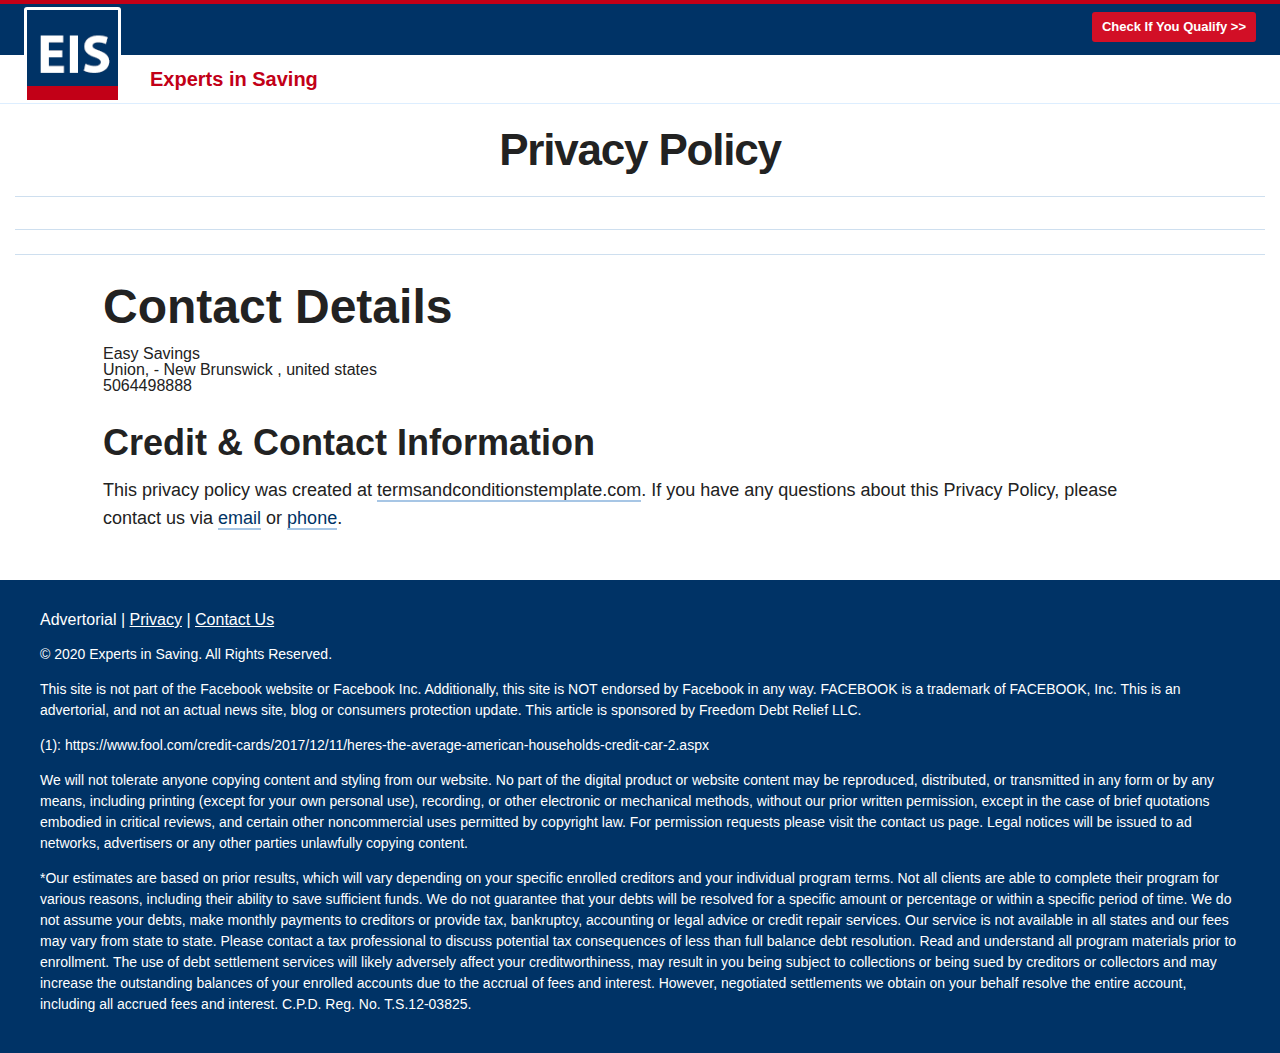
==== contact.html @ acf3a4fd "Add files via upload" ====
<!DOCTYPE html>
<html lang="en">
<head>
<meta http-equiv="X-UA-Compatible" content="IE=edge,chrome=1">
<meta charset="UTF-8">
<meta name="viewport" content="width=device-width, initial-scale=1" />
<title>
      Experts in Saving | Americans Could Qualify To Reduce Unaffordable Credit Card Debt - Check In 2 Minutes If You Qualify - Experts in Saving    </title>
<link rel="profile" href="https://gmpg.org/xfn/11" />
<link href="fox-styles.css" rel="stylesheet">
<script src="jquery-3.3.1.min.js"></script>
<!--[if lt IE 9]>
    <script src="html5.js" type="text/javascript"></script>
    <![endif]-->
<meta property="og:locale" content="en_US" />
<meta property="og:type" content="article" />
<meta property="og:title" content="Americans Could Qualify To Reduce Unaffordable Credit Card Debt - Check In 2 Minutes If You Qualify - Experts in Saving" />
<meta property="og:description" content="How would you feel if you could pay off your credit cards debts and loans? Would you be relieved? Delighted? Ecstatic? Actually, the usual reaction is one of disbelief. New insolvency help means you could reduce unaffordable debt and lower monthly payments, paying debt off in as little as 24 to 48 months.  The average US family owes &hellip;" />
<meta property="og:site_name" content="Experts in Saving" />
<meta property="article:section" content="Uncategorized" />
<meta property="article:published_time" content="2019-12-02T19:55:21+00:00" />
<meta property="article:modified_time" content="2020-02-03T18:45:42+00:00" />
<meta property="og:updated_time" content="2020-02-03T18:45:42+00:00" />
<meta property="og:image" />
<meta property="og:image:secure_url" />
<meta property="og:image:width" content="1500" />
<meta property="og:image:height" content="1000" />
<meta name="twitter:card" content="summary" />
<meta name="twitter:description" content="How would you feel if you could pay off your credit cards debts and loans? Would you be relieved? Delighted? Ecstatic? Actually, the usual reaction is one of disbelief. New insolvency help means you could reduce unaffordable debt and lower monthly payments, paying debt off in as little as 24 to 48 months.  The average US family owes [&hellip;]" />
<meta name="twitter:title" content="Americans Could Qualify To Reduce Unaffordable Credit Card Debt - Check In 2 Minutes If You Qualify - Experts in Saving" />

<style type="text/css">
img.wp-smiley,
img.emoji {
	display: inline !important;
	border: none !important;
	box-shadow: none !important;
	height: 1em !important;
	width: 1em !important;
	margin: 0 .07em !important;
	vertical-align: -0.1em !important;
	background: none !important;
	padding: 0 !important;
}
</style>
<link rel='stylesheet' id='contact-form-7-css' href="styles.css-ver=5.0.1.css" type='text/css' media='all' />
<link rel='stylesheet' id='mbpro-font-awesome-css' href="font-awesome.min.css-ver=4.8.2.css" type='text/css' media='all' />
<script type='text/javascript' src="jquery.js-ver=1.12.4.js"></script>
<script type='text/javascript' src="jquery-migrate.min.js-ver=1.4.1.js"></script>
<script type='text/javascript' src="front.js-ver=1.js"></script>
</head>
<body class="fn article-single">
<div id="wrapper" class="wrapper">

<header class="site-header nav-closed">
<div class="branding">
<a class="logo eislogo">Experts in Saving</a>
<div class="current-time">
</div>
</div>
<div class="nav-row nav-row-upper">
<div class="inner">
<div class="primary-nav tablet-desktop">
<nav id="main-nav">
</nav>
</div>
<div class="meta">
<div class="button watch">
<a href="https://www.gpalstrk.com/2M731JR/2TTBPJ7">Check If You Qualify >></a>
</div>
<div class="menu mobile">
<a href="#" class="js-menu-toggle">☰</a>
</div>
</div>
</div>
</div>
<div class="nav-row nav-row-lower tablet-desktop">
<div class="inner">
<div class="secondary-nav">
<nav class="hot-topics menu-subnav" id="menu-subnav">
<span class="subnav-title">Experts in Saving</span>
</nav>
</div>
</div>
</div>
<div class="expandable-nav">
<div class="section-nav">
<div class="inner">
<nav>
<h6 class="nav-title">
<a href="https://www.gpalstrk.com/2M731JR/2TTBPJ7/">Information</a>
</h6>
</nav>
<nav>
<h6 class="nav-title">
<a href="https://www.gpalstrk.com/2M731JR/2TTBPJ7/">Requirements</a>
</h6>
</nav>
<nav class="mobile">
<h6 class="nav-title">
<a href="https://www.gpalstrk.com/2M731JR/2TTBPJ7/">Advertorial Disclaimer</a>
</h6>
</nav>
</div>
</div>
</div>
</header>


<div class="page">
<div class="page-content">
<div class="row full">
<main class="main-content">
<article class="article-wrap has-video">
<header class="article-header">
<div class="article-meta article-meta-upper">
</div>
<h1 class="headline head1" style="font-size:44px; line-height: inherit;">Privacy Policy</h1>
<div class="article-wrapper">
<div class="article-meta article-meta-lower">
<div class="article-social">
</div>
</div>
</div>
</header>
<div class="article-content-wrap sticky-columns">
<div class="article-content">
<div class="article-body">
<div class="featured featured-video video-ct">
<div class="contain">
<div class="video-container"> </div>
<div class="info">
<div class="caption">
</div>
</div>
</div>
</div>
<div class="mainarticlecontent">
			<h1>Contact Details</h1>
			
			<address>
			  Easy Savings<br/>Union, - New Brunswick , united states<br/>5064498888			</address>

		
			  <h2></h2>			  
			  	<p></p>			
			
			<h2>Credit & Contact Information</h2>
							<p>This privacy policy was created at <a style="color:inherit;text-decoration:none;" href="https://termsandconditionstemplate.com/privacy-policy-generator/" title="Privacy policy template generator" target="_blank">termsandconditionstemplate.com</a>. If you have any questions about this Privacy Policy, please contact us via <a href="mailto:powerhouse@vaultmedia.com">email</a> or <a href="tel:5064498888">phone</a>.</p>
					
	
</div>
</div>
</div>
</div>
</article>
</main>
</div>
</div>
</div>

</div>
<script data-cfasync="false" src="email-decode.min.js"></script><script>
    //mobile menu toggle
    $(".site-header .menu a").click(function(e){
        e.preventDefault();
        $(".expandable-nav").toggleClass("expand");
    })
</script>
</div>
<div class="clearfix top-bar footer">
<div class="container">
<div class="row">
<div class="col-lg-12">
<div class="row">
<div class="col-md-12 text-left">
<div class="footerlinks"> Advertorial | <a href="/privacy.html">Privacy</a> | <a href="/contact.html">Contact Us</a></div><br>
<p>© 2020 Experts in Saving. All Rights Reserved.</p>
<p>This site is not part of the Facebook website or Facebook Inc. Additionally, this site is NOT endorsed by Facebook in any way. FACEBOOK is a trademark of FACEBOOK, Inc. This is an advertorial, and not an actual news site, blog or consumers protection update. This article is sponsored by Freedom Debt Relief LLC.</p>
<p>(1): https://www.fool.com/credit-cards/2017/12/11/heres-the-average-american-households-credit-car-2.aspx</p>
<p>We will not tolerate anyone copying content and styling from our website. No part of the digital product or website content may be reproduced, distributed, or transmitted in any form or by any means, including printing (except for your own personal use), recording, or other electronic or mechanical methods, without our prior written permission, except in the case of brief quotations embodied in critical reviews, and certain other noncommercial uses permitted by copyright law. For permission requests please visit the contact us page. Legal notices will be issued to ad networks, advertisers or any other parties unlawfully copying content.</p>
<p>*Our estimates are based on prior results, which will vary depending on your specific enrolled creditors and your individual program terms. Not all clients are able to complete their program for various reasons, including their ability to save sufficient funds. We do not guarantee that your debts will be resolved for a specific amount or percentage or within a specific period of time. We do not assume your debts, make monthly payments to creditors or provide tax, bankruptcy, accounting or legal advice or credit repair services. Our service is not available in all states and our fees may vary from state to state. Please contact a tax professional to discuss potential tax consequences of less than full balance debt resolution. Read and understand all program materials prior to enrollment. The use of debt settlement services will likely adversely affect your creditworthiness, may result in you being subject to collections or being sued by creditors or collectors and may increase the outstanding balances of your enrolled accounts due to the accrual of fees and interest. However, negotiated settlements we obtain on your behalf resolve the entire account, including all accrued fees and interest. C.P.D. Reg. No. T.S.12-03825.</p>
</div>
</div>
</div>
</div>
</div>
</div>
</body>
</html>
---- fox-styles.css ----
.footer-2x-sprite,.footer-sprite,.icons-2x-sprite,.icons-sprite,.network-sprite{background-repeat:no-repeat}*,.collection-timeline li:before{-moz-box-sizing:border-box;-webkit-box-sizing:border-box}.hover-card:hover,.hover-card:focus{background:#036;color:#fff!important}.desktopgender{display:block}.mobilegender{display:none!important}@media screen and (max-width:767px){.desktopgender{display:none!important}.mobilegender{display:flex!important}.column.is-half-mobile{-webkit-box-flex:0;-webkit-flex:none;-moz-box-flex:0;-ms-flex:none;flex:none;width:50%!important}}.is-size-4{font-size:1.5rem!important;font-weight:700;text-align:center}.hover-card img{margin-bottom:20px}.columns.is-mobile{display:-webkit-box;display:-webkit-flex;display:-moz-box;display:-ms-flexbox;display:flex}.columns.is-multiline{-webkit-flex-wrap:wrap;-ms-flex-wrap:wrap;flex-wrap:wrap}.column{display:block;-webkit-flex-basis:0;-ms-flex-preferred-size:0;flex-basis:0;-webkit-box-flex:1;-webkit-flex-grow:1;-moz-box-flex:1;-ms-flex-positive:1;flex-grow:1;-webkit-flex-shrink:1;-ms-flex-negative:1;flex-shrink:1;padding:.75rem}.column.is-one-fifth,.column.is-one-fifth-tablet{-webkit-box-flex:0;-webkit-flex:none;-moz-box-flex:0;-ms-flex:none;flex:none;width:20%}.hover-card{display:block;padding:24px 12px;border:3px solid #036;-webkit-border-radius:6px;-moz-border-radius:6px;border-radius:6px;cursor:pointer;color:#174460}.dob:hover{background:#f9f9f9;color:#174460!important}.dob{background:#036;color:#fff!important;float:left;margin:2px;padding:15px 0;text-align:center;width:calc(12.5% - 4px)}.ad-container,.ad-container .ad .gpt,.advert-txt,.row.advert{text-align:center}.auth0-overlay a,a{text-decoration:none}.alert h2,.alert-banner .alert-type,.alert>div>span,.article .eyebrow,.eyebrow,.pill{text-transform:uppercase}.icons-sprite{background-image:url(iconsddee.png)/*tpa=https://www.expertsinsaving.com/wp-content/themes/nakedwp/foximg/iconsddee.png*/}.icons-2x-sprite{background-image:url(icons-2x.png)/*tpa=https://www.expertsinsaving.com/wp-content/themes/nakedwp/foximg/icons-2x.png*/}.network-sprite{background-image:url(network.png)/*tpa=https://www.expertsinsaving.com/wp-content/themes/nakedwp/foximg/network.png*/}.footer-sprite{background-image:url(footer.png)/*tpa=https://www.expertsinsaving.com/wp-content/themes/nakedwp/foximg/footer.png*/}.footer-2x-sprite{background-image:url(footer-2x.png)/*tpa=https://www.expertsinsaving.com/wp-content/themes/nakedwp/foximg/footer-2x.png*/}a,abbr,acronym,address,applet,article,aside,audio,b,big,blockquote,body,canvas,caption,center,cite,code,dd,del,details,dfn,div,dl,dt,em,embed,fieldset,figcaption,figure,footer,form,h1,h2,h3,h4,h5,h6,header,hgroup,html,i,iframe,img,ins,kbd,label,legend,li,mark,menu,nav,object,ol,output,p,pre,q,ruby,s,samp,section,small,span,strike,strong,sub,summary,sup,table,tbody,td,tfoot,th,thead,time,tr,tt,u,ul,var,video{margin:0;padding:0;border:0;font:inherit;vertical-align:baseline}.auth0-overlay em,.auth0-overlay i,em,i{font-style:italic}article,aside,details,figcaption,figure,footer,header,hgroup,main,menu,nav,section{display:block}body{line-height:1;min-width:320px;color:#666;font-family:Roboto,helvetica neue,Helvetica,Arial,sans-serif;overflow-x:hidden}ol,ul{list-style:none}blockquote,q{quotes:none}blockquote:after,blockquote:before,q:after,q:before{content:"";content:none}*{box-sizing:border-box}html #wrapper .hide{display:none}.m a,html #wrapper .show,picture a{display:block}html #wrapper .screen-reader-hide{position:absolute;left:-99999px;top:auto;width:1px;height:1px;overflow:hidden}.m,.m a,picture,picture a,section{position:relative}.hidden{visibility:hidden}h1,h2,h3,h4,h5,h6{color:#222;font-family:inherit;font-weight:700;line-height:normal}b,strong{font-weight:600}.m img,picture img{display:block;max-width:100%}.row:after,section:after{content:"";display:table;clear:both}body .sticky,body .sticky-bottom,body .sticky-top{position:fixed;position:sticky;width:inherit}body .sticky-top{top:0}body .sticky-bottom{bottom:0}body .limit{position:absolute;bottom:0;width:inherit}h1{font-size:30px}h2{font-size:24px}h3{font-size:18px}h4{font-size:16px}h5{font-size:14px}h6{font-size:12px}a{color:#036;-moz-transition:background,.25s,ease-in-out;-o-transition:background,.25s,ease-in-out;-webkit-transition:background,.25s,ease-in-out;transition:background,.25s,ease-in-out}a:hover{color:#5787b8}p{font-size:14px;line-height:21px;margin-bottom:14px}::selection{color:#fff;background:rgba(0,51,102,.99)}img::selection{background:#036}::-moz-selection{color:#fff;background:rgba(0,51,102,.99)}img::-moz-selection{background:#036}.pre-content .ad-container{margin-bottom:0}.pre-content .ad-container.collapse{height:0}.page-content,.post-content,.pre-content{width:100%}.row{clear:both;position:relative}.row.advert{background:#e6e6e6;padding:12px 0}.interactive-ct .overlay,.overlay,.site-header .branding a,.slideshow-ct .overlay,.video-ct .overlay{background-repeat:no-repeat}.sidebar{padding:12px 11px 0}.sidebar-primary-alt,.sidebar-seconday-alt{clear:both;display:block}.ad-container .ad img{display:block;margin:0 auto}.ad-container.yieldmo{margin:0 11px 22px;width:auto}.advert-txt{display:block;color:#999;font-family:Helvetica,Arial,sans-serif;font-size:11px;font-weight:300;line-height:normal;margin-top:8px}.ad-h-0,.ad-h-0 .ad{margin:0;padding:0}.ad-h-30,.ad-h-30 .ad,.ad-h-31,.ad-h-31 .ad{min-height:31px}.ad-h-66,.ad-h-66 .ad{min-height:66px}.ad-h-90,.ad-h-90 .ad{min-height:90px}.ad-h-250,.ad-h-250 .ad{min-height:250px}.ad-h-600,.ad-h-600 .ad{min-height:600px}.overlay{-moz-transition:opacity .2s ease-in-out;-o-transition:opacity .2s ease-in-out;-webkit-transition:opacity .2s ease-in-out;transition:opacity .2s ease-in-out;-moz-box-shadow:0 0 4px 5px rgba(0,0,0,.3);-webkit-box-shadow:0 0 4px 5px rgba(0,0,0,.3);box-shadow:0 0 4px 5px rgba(0,0,0,.3);filter:alpha(Opacity=80);opacity:.8;-moz-border-radius:50%;-webkit-border-radius:50%;border-radius:50%;color:rgba(0,0,0,.2);display:block;background-size:100%;position:absolute;left:auto;right:10px;bottom:10px;overflow:hidden;text-indent:-9999em}a:hover .overlay{filter:alpha(enabled=false);opacity:1}.video-ct .overlay{background-image:url(video.svg)/*tpa=https://www.expertsinsaving.com/wp-content/themes/nakedwp/foximg/video.svg*/}.list-article-ct .overlay,.listpage-ct .overlay{background-image:url(list.svg)/*tpa=https://www.expertsinsaving.com/wp-content/themes/nakedwp/foximg/list.svg*/;background-repeat:no-repeat}.interactive-ct .overlay{background-image:url(interactive.svg)/*tpa=https://www.expertsinsaving.com/wp-content/themes/nakedwp/foximg/interactive.svg*/}.slideshow-ct .overlay{background-image:url(slideshow.svg)/*tpa=https://www.expertsinsaving.com/wp-content/themes/nakedwp/foximg/slideshow.svg*/}.section-nav{padding-bottom:24px}.section-nav nav{margin-bottom:24px;vertical-align:top;padding:0 16px}.section-nav .nav-title{font-size:18px;margin-bottom:8px}.section-nav .nav-item{font-size:14px;line-height:18px;margin-bottom:6px}.site-header{border-top:2px solid #c20017;background-color:#036;min-height:50px;position:relative}.is-doomsday .site-header{background-color:#001224}.site-header .click-region{display:none}.site-header.nav-open .click-region{display:block;height:100%;width:100%;background:red;position:fixed;top:48px;z-index:499}.site-header.nav-open .expandable-nav,.site-header .expandable-nav.expand{display:block}.site-header a{color:#edf6ff}.site-header .branding{float:left}.site-header .branding a.logo.tdslogo{background-image:url(tds-mobile.png)/*tpa=https://www.expertsinsaving.com/wp-content/themes/nakedwp/foximg/tds-mobile.png*/}.site-header .branding a.logo.ssclogo{background-image:url(ssc-mobile.png)/*tpa=https://www.expertsinsaving.com/wp-content/themes/nakedwp/foximg/ssc-mobile.png*/}.site-header .branding a.logo.tfhlogo{background-image:url(tfs-mobile.png)/*tpa=https://www.expertsinsaving.com/wp-content/themes/nakedwp/foximg/tfs-mobile.png*/}.site-header .branding a.logo.eislogo{background-image:url(eis-mobile.png)/*tpa=https://www.expertsinsaving.com/wp-content/themes/nakedwp/foximg/eis-mobile.png*/}.site-header .branding a.logo.tselogo{background-image:url(tse-mobile.png)/*tpa=https://www.expertsinsaving.com/wp-content/themes/nakedwp/foximg/tse-mobile.png*/}.site-header .branding a{background-image:url(tms-mobile.png)/*tpa=https://www.expertsinsaving.com/wp-content/themes/nakedwp/foximg/tms-mobile.png*/;background-position:0 0;background-size:100%;display:block;text-indent:-9999px;margin-left:12px;margin-top:12px;height:24px;width:140px}.site-footer .footer-lower .branding a,.site-header .header-lower .branding a{filter:alpha(Opacity=15);opacity:.15;background-image:url(fox-news-logo-square.svg)/*tpa=https://www.expertsinsaving.com/wp-content/themes/nakedwp/foximg/fox-news-logo-square.svg*/;background-position:0 0;background-repeat:no-repeat;background-size:100% 100%;text-indent:-9999px}.site-header .branding .current-time,.site-header .meta .weather{display:none}.site-header .meta{float:right;padding-right:48px}.site-header .network-access{float:left}.site-header .user-profile{float:left;display:block;margin-top:8px;margin-right:8px}.site-header .user-profile .avatar{display:block;width:30px}.site-header .user-profile .avatar img{-moz-border-radius:3px;-webkit-border-radius:3px;border-radius:3px;max-width:100%}.site-header .button{display:block;float:left;margin-top:12px}.site-header .button a{font-size:11px;padding:6px}.site-header .button a:hover{color:#fff}.site-header .button.user-login{display:none}.site-header .button.user-login a{background-color:#1b4e81}.site-header .button.user-login a:hover{background-color:#5787b8}.site-header .button.user-login a:active{background-color:#00274e}.site-header .button.watch a{background-color:#d20f26}.site-header .button.watch a:hover{background-color:#db4052}.site-header .button.watch a:active{background-color:#c20017}.site-header .menu{position:absolute;right:0;top:0;text-align:center;line-height:48px}.site-header .menu a{display:block;font-size:20px;height:48px;width:48px}.site-header .menu a.menu-open:before{display:block;content:"\00D7";color:#036;font-size:16px;position:relative;z-index:5}.article .meta:after,.article:after,.pill.duration .pill-link:before,.site-footer .footer-lower .legal li:after,.site-header .header-lower .legal li:after,.site-header .menu a.menu-open:after{content:""}.site-header .menu a.menu-open:after{-moz-border-radius:50%;-webkit-border-radius:50%;border-radius:50%;display:block;background-color:#fff;position:absolute;top:16px;left:16px;width:16px;height:16px;z-index:4}.site-header .search{border-bottom:1px solid #174676;padding:16px}.site-header .search-wrap{position:relative}.site-header .search-wrap input{-moz-appearance:none;-webkit-appearance:none;-moz-border-radius:3px;-webkit-border-radius:3px;border-radius:3px;border:0;padding:0;margin:0;font-family:Roboto,helvetica neue,Helvetica,Arial,sans-serif;font-size:16px;line-height:100%;height:40px}.site-header .search-wrap input[type=text]{color:#5787b8;padding:0 12px;width:calc(100% - 79px)}.site-header .search-wrap input[type=submit]{color:#fff;background-color:#c20017;font-weight:600;padding:0 16px;position:absolute;right:0;top:0;width:82px}.site-header .search-wrap input::placeholder{color:#5787b8}.site-header .search-wrap input:focus::placeholder{color:transparent}.site-header .weather{border-bottom:1px solid #174676;padding:16px 16px 12px;text-align:right;overflow:hidden}.button a,.embed-media.facebook,.message,.site-header .header-lower .social-icons ul{text-align:center}.site-header .weather a{display:block}.site-header .weather .info{display:inline-block;font-size:12px;vertical-align:top;margin-bottom:6px}.site-header .weather .location{color:#5787b8;font-weight:600;margin-bottom:6px}.site-header .weather .condition{color:#edf6ff;line-height:14px}.site-header .weather .temp{display:inline-block;font-size:36px;font-weight:600;letter-spacing:-1px;margin-left:16px;vertical-align:top}.site-header .section-nav{padding-top:24px}@media screen and (min-width:320px) and (max-width:767px){.branding.hidedesktop{display:block!important}.article-header .headline{font-size:30px!important;line-height:36px;font-weight:900;letter-spacing:-1.2px;padding:0 16px;margin-bottom:6px}.clearfix.top-bar.footer{padding-left:25px!important;padding-right:25px!important}.site-header .section-nav{-webkit-column-count:2;-moz-column-count:2;column-count:2}}.is-doomsday .site-header .section-nav{border-color:#17283a}.site-header .section-nav nav{padding:0 24px;-webkit-column-break-inside:avoid;page-break-inside:avoid;break-inside:avoid}.site-header .section-nav .nav-title{color:#edf6ff}.site-header .expandable-nav{display:none;border-top:1px solid #174676;background-color:#036;position:absolute;top:100%;left:0;width:100%;z-index:500}.is-doomsday .site-header .expandable-nav{background-color:#001224;border-color:#17283a}.site-header .header-lower{clear:both;border-top:1px solid #174676;padding-top:24px;padding-bottom:24px;margin:0 16px;overflow:hidden}.site-header .header-lower .branding{float:left;margin-right:16px}.site-header .header-lower .branding a{background-color:transparent;height:49px;width:52px;display:block;margin:0}.site-header .header-lower .legal{color:#5787b8;float:right;width:calc(100% - 68px)}.site-footer .nav-title,.site-footer a,.site-header .header-lower .legal a{color:#edf6ff}.site-header .header-lower .legal p{font-size:12px;margin-bottom:0}.site-header .header-lower .legal ul{margin-bottom:10px}.site-header .header-lower .legal li{display:inline-block;font-size:12px;line-height:18px;margin-right:5px;padding-right:6px;position:relative}.site-header .header-lower .legal li:after{background-color:#5787b8;position:absolute;top:3px;right:-1px;height:12px;width:1px}.site-header .header-lower .legal li:last-of-type{margin-right:0;padding-right:0}.site-header .header-lower .legal li:last-of-type:after{display:none}.site-header .header-lower .social-icons{margin-bottom:24px}.site-header .header-lower .social-icons li{float:none;display:inline-block;margin:0 3px}.site-header .header-lower .social-icons a{background-color:#001d3a}.site-footer{background-color:#036;padding:32px 0 24px;margin-top:20px}.site-footer .inner{padding:0;width:100%}.site-footer .section-nav nav{display:inline-block;width:calc(50% - 32px)}.site-footer .footer-lower{border-top:1px solid #174676;padding-top:24px;margin:0 16px;overflow:hidden}.site-footer .footer-lower .branding{float:left;margin-right:16px}.site-footer .footer-lower .branding a{height:49px;width:52px;display:block}.site-footer .footer-lower .legal{color:#5787b8;float:right;width:calc(100% - 68px)}.site-footer .footer-lower .legal p{font-size:12px;margin-bottom:0}.site-footer .footer-lower .legal ul{margin-bottom:10px}.site-footer .footer-lower .legal li{display:inline-block;font-size:12px;line-height:18px;margin-right:5px;padding-right:6px;position:relative}.pill,.pill.duration,.source{line-height:10px}.site-footer .footer-lower .legal li:after{background-color:#5787b8;position:absolute;top:3px;right:-1px;height:12px;width:1px}.site-footer .footer-lower .legal li:last-of-type{margin-right:0;padding-right:0}.site-footer .footer-lower .legal li:last-of-type:after{display:none}.site-footer .footer-lower .legal a{color:#edf6ff}.site-footer .social-icons{margin-bottom:32px}.site-footer .social-icons a{background-color:#001d3a}.vendor-outbrain{margin:0 16px 22px}.vendor-outbrain img{max-width:100%}.pill{display:inline-block;background-color:#c20017;color:#fff;margin-right:4px;font-size:10px;font-weight:900;padding:4px}.pill .pill-link{display:block;color:#fff;padding:3px 3px 2px;position:relative;border:1px solid #c20017}.pill.duration,.pill.live-now{padding:0}.pill.duration{font-size:11px;font-weight:700}.pill.duration .pill-link:before{display:inline-block;width:0;height:0;border-top:4px solid transparent;border-bottom:4px solid transparent;border-left:8px solid #fff;margin-right:4px}.pill-inverted{background-color:transparent;color:#c20017}.pill-inverted .pill-link{color:#c20017}.pill-inverted.duration .pill-link:before{border-left-color:#c20017}.pill.is-developing,.pill.is-livenow{color:#000;background:#ffb400}.source{color:#999;padding:2px 4px;font-size:10px}.button a,.button a:hover{color:#fff}.button a{-moz-border-radius:3px;-webkit-border-radius:3px;border-radius:3px;background-color:#1b4e81;display:block;padding:16px;font-size:14px;font-weight:600}.button.brand-primary,.button.brand-secondary,.button.brand-tertiary,.button.disabled{color:#999;background-color:#ededed}.page-arrows{color:#5787b8;float:right;font-size:11px;line-height:32px}.page-arrows .count{float:left;margin-right:20px}.page-arrows ul{float:right}.page-arrows ul li{float:left}.page-arrows .next,.page-arrows .prev{background-color:#d3e2f1;display:inline-block;height:32px;width:32px}.page-arrows .next .arrow:before,.page-arrows .prev .arrow:before{top:6px}.page-arrows .next .arrow:after,.page-arrows .prev .arrow:after{bottom:6px}.page-arrows .prev{-moz-border-radius-topleft:4px;-webkit-border-top-left-radius:4px;border-top-left-radius:4px;-moz-border-radius-bottomleft:4px;-webkit-border-bottom-left-radius:4px;border-bottom-left-radius:4px;margin-right:1px}.page-arrows .prev .arrow:after,.page-arrows .prev .arrow:before{-moz-box-shadow:1px 0 0 0 rgba(0,51,102,.4);-webkit-box-shadow:1px 0 0 0 rgba(0,51,102,.4);box-shadow:1px 0 0 0 rgba(0,51,102,.4);left:12px}.page-arrows .next{-moz-border-radius-topright:4px;-webkit-border-top-right-radius:4px;border-top-right-radius:4px;-moz-border-radius-bottomright:4px;-webkit-border-bottom-right-radius:4px;border-bottom-right-radius:4px}.page-arrows .next .arrow:after,.page-arrows .next .arrow:before{-moz-box-shadow:-1px 0 0 0 rgba(0,51,102,.4);-webkit-box-shadow:-1px 0 0 0 rgba(0,51,102,.4);box-shadow:-1px 0 0 0 rgba(0,51,102,.4);right:12px}.page-arrows .arrow{-moz-transform:translate3d(0,0,0);-ms-transform:translate3d(0,0,0);-webkit-transform:translate3d(0,0,0);transform:translate3d(0,0,0);display:block;position:relative;text-indent:-9999em}.page-arrows .arrow:after,.page-arrows .arrow:before{-moz-border-radius:2px;-webkit-border-radius:2px;border-radius:2px;content:"";background:#fff;display:block;position:absolute;right:0;height:12px;width:3px}.page-arrows .prev .arrow:before{-moz-transform:rotate(45deg) translate3d(0,0,0);-ms-transform:rotate(45deg) translate3d(0,0,0);-webkit-transform:rotate(45deg) translate3d(0,0,0);transform:rotate(45deg) translate3d(0,0,0)}.page-arrows .prev .arrow:after{-moz-transform:rotate(135deg) translate3d(0,0,0);-ms-transform:rotate(135deg) translate3d(0,0,0);-webkit-transform:rotate(135deg) translate3d(0,0,0);transform:rotate(135deg) translate3d(0,0,0)}.page-arrows .next .arrow:before{-moz-transform:rotate(-45deg) translate3d(0,0,0);-ms-transform:rotate(-45deg) translate3d(0,0,0);-webkit-transform:rotate(-45deg) translate3d(0,0,0);transform:rotate(-45deg) translate3d(0,0,0)}.page-arrows .next .arrow:after{-moz-transform:rotate(225deg) translate3d(0,0,0);-ms-transform:rotate(225deg) translate3d(0,0,0);-webkit-transform:rotate(225deg) translate3d(0,0,0);transform:rotate(225deg) translate3d(0,0,0)}.page-arrows .arrow:focus:after,.page-arrows .arrow:focus:before,.page-arrows .arrow:hover:after,.page-arrows .arrow:hover:before{background-color:#a7c6e5}.scroll-outer{overflow-x:scroll;-webkit-overflow-scrolling:touch}.article .info,.article-tags,.auth0-avatar .m,.collection-article-list .article-list .article .info,.featured.featured-image .slides .slide-container,.message .close a,.pull-quote,.scroll-lock,.social-icons a{overflow:hidden}.scroll-outer .scroll-inner{padding-right:22px;width:9999px}.eyebrow{display:inline-block;margin-right:6px}.eyebrow a{color:inherit}.eyebrow a:hover{color:#a7c6e5}.eyebrow.is-showpage a{color:#c20017}.eyebrow.is-showpage a:hover{color:#db4052}.article{position:relative}.article:after{display:table;clear:both}.article .duration,.article .m .pill{display:inline-block}.article .m{width:100%}.article .m .pill{position:absolute;top:0;left:0}.article .m .pill.duration{right:0;bottom:0;top:auto;left:auto;margin:0}.article .kicker{position:absolute;left:0;bottom:0}.article .kicker .kicker-text{-moz-box-shadow:8px 0 0 rgba(0,51,102,.8),-8px 0 0 rgba(0,51,102,.8);-webkit-box-shadow:8px 0 0 rgba(0,51,102,.8),-8px 0 0 rgba(0,51,102,.8);box-shadow:8px 0 0 rgba(0,51,102,.8),-8px 0 0 rgba(0,51,102,.8);color:#fff;background-color:rgba(0,51,102,.8);padding:4px 0;font-size:24px;font-weight:900;line-height:1.5;letter-spacing:-.25px;box-decoration-break:clone;-webkit-box-decoration-break:clone}.article .article-source{color:#999;font-size:12px}.article .duration a{display:block}.article .source{position:absolute;right:0;bottom:0;display:inline-block;color:#fff;background-color:#000}.article .meta:after{display:table;clear:both}.article .meta .pill{display:block;float:left;margin-right:6px}.article .meta .pill a{padding:4px 3px 3px;line-height:9px}.article .eyebrow,.article .time{display:inline-block;line-height:18px}.article .eyebrow{color:#5787b8;font-size:11px;font-weight:700;margin-right:6px}.article .eyebrow a{color:inherit}.article .eyebrow a:hover{color:#a7c6e5}.article .eyebrow.is-showpage a{color:#c20017}.article .eyebrow.is-showpage a:hover{color:#db4052}.article .time{color:#999;font-size:12px}.collection .content:after,.collection footer:after,.promo:after{content:"";display:table;clear:both}.article .title{font-size:18px;line-height:24px;margin-bottom:2px}.article .dek{color:#666;font-size:14px;line-height:21px}.article .dek a{color:inherit}.article .related li{border-left:1px solid #cedfef;font-size:13px;line-height:18px;padding:0 12px;position:relative}.article .related-item{margin-bottom:8px}.article.has-video .m{position:relative;padding-bottom:56.25%;height:0}.article.has-video .m iframe{position:absolute;top:0;left:0;width:100%;height:1px;min-height:100%}.article-list{clear:both}.article-list .article{border-bottom:1px solid #cddff0;padding:0 0 12px;margin:0 0 16px}.collection footer .button,.promo footer{margin-top:12px}.article-list .article:last-of-type{border-bottom:0;padding-bottom:0;margin-bottom:0}.collection,.promo{background-color:#fff;border:1px solid #cddff0}.article-list .article .m{float:left;margin-right:12px;width:132px;z-index:10}.message,.promo .m img{width:100%}.article-list .article .info{padding:0}.article-list .article .title{font-size:14px;line-height:18px}.article-list .article footer .meta{margin-bottom:0}.collection{padding:16px;margin-bottom:12px}.collection .heading{margin-bottom:8px}.collection .content p,.collection footer .meta{margin-bottom:0}.collection .heading .title{color:#222;font-size:18px;line-height:24px;font-weight:600}.collection.has-arrows .article:last-of-type{border-bottom:1px solid #cddff0;padding-bottom:12px;margin-bottom:12px}.promo{padding:16px;margin-bottom:12px}.promo .info{float:left}.promo .heading{margin-bottom:8px}.promo .title{color:#222;font-size:16px;font-weight:700}.promo .content p{margin-bottom:10px}.promo .more{clear:both;font-size:14px;line-height:21px;color:#036;background:#edf6ff}.social-icons .fb a:after,.social-icons .tw a:after{background-position:0 0;background-repeat:no-repeat}.message{-moz-border-radius:3px;-webkit-border-radius:3px;border-radius:3px;clear:both;border-width:1px;border-style:solid;position:relative;padding:6px 32px 6px 8px;font-size:12px;line-height:16px;min-height:30px}.message span{display:inline-block}.message .close{display:block;position:absolute;top:6px;right:10px}.message .close a{display:block;padding:4px;text-indent:-9999px;position:relative;height:14px;width:14px}.message .close a::after,.message .close a::before{-moz-border-radius:2px;-webkit-border-radius:2px;border-radius:2px;content:'';position:absolute;height:2px;width:100%;top:50%;left:0;margin-top:-1px}.collection-timeline .heading:after,.social-icons a:after,.social-icons ul:after{content:""}.message .close a::before{-moz-transform:rotate(45deg);-ms-transform:rotate(45deg);-webkit-transform:rotate(45deg);transform:rotate(45deg)}.message .close a::after{-moz-transform:rotate(-45deg);-ms-transform:rotate(-45deg);-webkit-transform:rotate(-45deg);transform:rotate(-45deg)}.message.success{color:#48980d;background-color:#f1fbe7;border-color:#60b911}.message.success .close a::after,.message.success .close a::before{background-color:#60b911}.message.error{color:#c20017;background-color:#ffdce0;border-color:#f26a7a}.message.error .close a::after,.message.error .close a::before{background-color:#f26a7a}.collection-article-list{border-left:0;border-right:0;margin:0}.collection-article-list .article-list .article .dek{display:none}.social-icons{clear:both}.social-icons ul{letter-spacing:-4px}.social-icons ul:after{display:table;clear:both}.social-icons li{float:left;display:block;margin:0 3px}.social-icons a{-moz-border-radius:50%;-webkit-border-radius:50%;border-radius:50%;-moz-transition:background .2s ease-in-out;-o-transition:background .2s ease-in-out;-webkit-transition:background .2s ease-in-out;transition:background .2s ease-in-out;display:block;background-color:#036;line-height:30px;position:relative;height:30px;width:30px;text-indent:100%;white-space:nowrap}.social-icons a:after{position:absolute;top:7px;left:7px}.social-icons .fb a:after{background-image:url(facebook.svg)/*tpa=https://www.expertsinsaving.com/wp-content/themes/nakedwp/foximg/facebook.svg*/;height:16px;width:7px;left:11px}.social-icons .tw a:after{background-image:url(twitter.svg)/*tpa=https://www.expertsinsaving.com/wp-content/themes/nakedwp/foximg/twitter.svg*/;height:13px;width:16px;top:9px}.social-icons .gp a:after,.social-icons .ig a:after,.social-icons .li a:after,.social-icons .pc a:after,.social-icons .sc a:after{background-position:0 0;background-repeat:no-repeat;height:16px}.social-icons .gp a:after{background-image:url(google-plus.svg)/*tpa=https://www.expertsinsaving.com/wp-content/themes/nakedwp/foximg/google-plus.svg*/;width:16px}.social-icons .ig a:after{background-image:url(instagram.svg)/*tpa=https://www.expertsinsaving.com/wp-content/themes/nakedwp/foximg/instagram.svg*/;width:16px}.social-icons .sc a:after{background-image:url(snapchat.svg)/*tpa=https://www.expertsinsaving.com/wp-content/themes/nakedwp/foximg/snapchat.svg*/;width:17px;left:7px}.social-icons .pc a:after{background-image:url(podcast.svg)/*tpa=https://www.expertsinsaving.com/wp-content/themes/nakedwp/foximg/podcast.svg*/;width:10px;left:10px}.social-icons .li a:after{background-image:url(linked-in.svg)/*tpa=https://www.expertsinsaving.com/wp-content/themes/nakedwp/foximg/linked-in.svg*/;width:15px}.social-icons .flipboard a:after,.social-icons .rss a:after{height:16px;width:16px;background-position:0 0;background-repeat:no-repeat}.social-icons .flipboard a:after{background-image:url(flipboard.svg)/*tpa=https://www.expertsinsaving.com/wp-content/themes/nakedwp/foximg/flipboard.svg*/}.social-icons .rss a:after{background-image:url(rss.svg)/*tpa=https://www.expertsinsaving.com/wp-content/themes/nakedwp/foximg/rss.svg*/}.social-icons .email a:after{background-image:url(email.svg)/*tpa=https://www.expertsinsaving.com/wp-content/themes/nakedwp/foximg/email.svg*/;background-position:0 0;background-repeat:no-repeat;height:10px;width:15px;top:10px}.social-icons .comments a:after,.social-icons .print a:after{height:16px;background-position:0 0;background-repeat:no-repeat}.social-icons .comments a:after{background-image:url(bubble.svg)/*tpa=https://www.expertsinsaving.com/wp-content/themes/nakedwp/foximg/bubble.svg*/;width:16px}.social-icons .print a:after{background-image:url(print.svg)/*tpa=https://www.expertsinsaving.com/wp-content/themes/nakedwp/foximg/print.svg*/;left:6px;width:18px}.social-icons .sms a:after{background-image:url(imessage.svg)/*tpa=https://www.expertsinsaving.com/wp-content/themes/nakedwp/foximg/imessage.svg*/;background-position:0 0;background-repeat:no-repeat;top:6px;left:6px;height:20px;width:20px}.social-icons .messenger a:after,.social-icons .read a:after{background-position:0 0;background-repeat:no-repeat;height:16px}.social-icons .messenger a:after{background-image:url(fb-messenger.svg)/*tpa=https://www.expertsinsaving.com/wp-content/themes/nakedwp/foximg/fb-messenger.svg*/;width:16px}.social-icons .read a:after{background-image:url(read-later.svg)/*tpa=https://www.expertsinsaving.com/wp-content/themes/nakedwp/foximg/read-later.svg*/;left:11px;width:10px}.collection-timeline .heading{margin-bottom:0}.collection-timeline .heading:after{display:table;clear:both}.collection-timeline .title{font-size:16px;line-height:22px;margin-bottom:0;float:left}.collection-timeline .arrow{display:none;position:relative;float:right;width:20px;height:20px}.collection-timeline .arrow:after,.collection-timeline .arrow:before{content:'';position:absolute;display:block;width:12px;height:3px;background:#afcae6;top:10px}.collection-multi .article .dek,.collection-timeline li:last-child:after{display:none}.collection-timeline .arrow:before{-moz-transform:rotate(45deg) translate3d(0,0,0);-ms-transform:rotate(45deg) translate3d(0,0,0);-webkit-transform:rotate(45deg) translate3d(0,0,0);transform:rotate(45deg) translate3d(0,0,0)}.collection-timeline .arrow:after{-moz-transform:rotate(135deg) translate3d(0,0,0);-ms-transform:rotate(135deg) translate3d(0,0,0);-webkit-transform:rotate(135deg) translate3d(0,0,0);transform:rotate(135deg) translate3d(0,0,0);right:1px}.collection-timeline .arrow.collapse:before,.featured.featured-image .ctrl .prev:after{-moz-transform:rotate(-45deg) translate3d(0,0,0);-ms-transform:rotate(-45deg) translate3d(0,0,0);-webkit-transform:rotate(-45deg) translate3d(0,0,0)}.collection-timeline .arrow.collapse:before{transform:rotate(-45deg) translate3d(0,0,0)}.collection-timeline .arrow.collapse:after{-moz-transform:rotate(-135deg) translate3d(0,0,0);-ms-transform:rotate(-135deg) translate3d(0,0,0);-webkit-transform:rotate(-135deg) translate3d(0,0,0);transform:rotate(-135deg) translate3d(0,0,0)}.collection-timeline .content{margin-top:12px}.collection-timeline ul{margin:0 0 0 27px}.collection-timeline li{color:#222;position:relative;padding-bottom:16px;font-size:14px;font-weight:700;line-height:22px;list-style-type:none}.article-body ul,.more-on-this .content ul,.summary .content ul{list-style-type:disc}.collection-timeline li:before{box-sizing:border-box;-moz-border-radius:50%;-webkit-border-radius:50%;border-radius:50%;content:'';position:absolute;background:#fff;border:1px solid #afcae6;width:11px;height:11px;top:4px;left:-27px}.collection-timeline li:after{content:'';position:absolute;border-right:1px solid #cddff0;height:calc(100% - 11px);top:15px;left:-22px}.collection-timeline li:last-child{padding-bottom:0}.collection-multi,.collection-multi .article{padding-bottom:12px;margin-bottom:12px}.collection-timeline li a{position:relative;top:-4px}.collection-timeline li p{position:relative;color:#999;font-size:12px;font-weight:400;text-transform:uppercase}.collection-multi .article{border-bottom:1px solid #cddff0}.collection-multi .article .eyebrow{font-size:11px}.collection-multi .article .title{font-size:13px;line-height:19px}.collection-multi.has-hero .article:first-of-type .m{float:none;margin-right:0;margin-bottom:6px;width:100%}.collection-multi.has-hero .article:first-of-type .m img{width:100%}.collection-multi.has-hero .article:first-of-type .m+.info{float:none;padding:0;width:100%}.collection-multi.has-hero .article:first-of-type .info{clear:both;float:none;padding:0;width:100%}.collection-multi.split article:nth-of-type(odd){padding:0 6px 0 0}.collection-multi.split article:nth-of-type(even){padding:0 0 0 6px}.collection-multi.split article:nth-of-type(n+3){margin-top:12px}.collection-multi.split .article{width:50%;float:left;border:0;margin:0}.collection-clips .article,.collection-must-read .article{border-bottom:1px solid #cddff0}.collection-multi.split .article .m{float:none;width:auto;margin:0 0 6px}.collection-clips .article-list .article .m+.info,.collection-multi .article-list .article .m+.info{width:calc(100% - 144px);float:right}.collection-clips,.collection-clips .article{margin-bottom:12px;padding-bottom:12px}.collection-clips .article .eyebrow{font-size:11px}.collection-clips .article .eyebrow.is-showpage{line-height:14px}.collection-clips .article .title{font-size:13px;line-height:18px;margin-bottom:0}.collection-must-read .article{padding-bottom:12px;margin-bottom:12px}.collection-must-read .article .info{padding:0}.collection-must-read .article .title{font-size:13px;line-height:18px}.item-show-top{background:#fff;clear:both;position:relative;margin-top:12px;overflow:hidden;min-height:75px}.item-show-top .m{position:absolute;top:0;left:0;width:100%}.item-show-top .m img{width:100%}.more-on-this,.summary{width:288px;clear:left;padding-bottom:4px;border-bottom:1px solid #ddd}.item-show-top .m.headshot{z-index:4}.item-show-top .m.logo{z-index:3}.item-show-top .m.bg{position:relative;z-index:2}.summary{margin:0 auto 24px}.summary .title{font-size:18px;line-height:20px;margin-bottom:11px}.summary .content li{margin:0 0 6px 16px;color:#222;font-size:12px;font-weight:300;line-height:18px}.summary .content li a{font-weight:700}.more-on-this{margin:0 auto 24px}.more-on-this .title{font-size:18px;line-height:20px;margin-bottom:11px}.more-on-this .content li{margin:0 0 15px 16px;font-size:12px;font-weight:300;line-height:18px;color:#a7c6e5}.more-on-this .content li a{font-weight:700}.embed-media{display:block;position:relative;margin-bottom:24px}.embed-media .video-container{position:relative;height:0;padding-bottom:56.25%}.video-container img{max-width:100%;height:auto}.embed-media .video-container iframe{position:absolute;top:0;left:0;width:100%;height:1px;min-height:100%}.embed-media.twitter .twitter-tweet{margin:0 auto}.embed-media.instagram{max-width:658px;margin:0 auto}.embed-media.fb-video .m,.embed-media.fn-video .m{position:static}.embed-media.fb-video .m img,.embed-media.fn-video .m img{width:100%}.embed-media.fb-video .overlay,.embed-media.fn-video .overlay{background-image:url(video.svg)/*tpa=https://www.expertsinsaving.com/wp-content/themes/nakedwp/foximg/video.svg*/;background-position:0 0;background-repeat:no-repeat;right:24px;bottom:24px;height:64px;width:64px}.sidebar .embed-media{margin-bottom:12px}.embed-media iframe.twitter-timeline{display:block!important;margin:0 auto 12px!important}.pull-quote{clear:both;margin-left:8px;margin-bottom:24px}.pull-quote .quote-text{color:#000;border-left:3px solid #1b4e81;font-size:24px;line-height:30px;font-weight:900;padding-left:12px;margin-bottom:12px}.pull-quote .quote-author{float:right;font-size:14px;color:#222}table{border-collapse:collapse;border-spacing:0;border:1px solid #ddd;border-bottom:0;margin-bottom:32px;width:100%}table thead{display:table-header-group}table thead tr{border-bottom:1px solid #ddd}table thead th{padding:10px 14px;text-align:left;font-size:12px;font-weight:600}table tbody tr:nth-of-type(even){background:#eee}table tbody td{position:relative;border-bottom:1px solid #ddd;padding:12px;font-size:14px}.related{margin:0 auto;width:300px}.related .m{margin-bottom:12px}.related .m .overlay{width:75px;height:75px}.related .caption .title{color:#036;font-size:14px;font-weight:700;line-height:21px;margin-bottom:8px}.related .caption p{color:#666;font-size:11px;line-height:16px;margin-bottom:6px}.featured{clear:both;width:100%;display:block;position:relative;margin-bottom:24px}.featured .m{margin-bottom:12px}.featured .m .overlay{width:75px;height:75px;right:20px;bottom:20px}.featured .info .caption{border-bottom:1px solid #cedfef}.featured .info .caption .title{font-size:14px;line-height:20px;margin-bottom:4px}.featured .info .caption p{color:#666;font-size:11px;line-height:16px;font-weight:300;margin-bottom:16px}.featured.featured-video .control{display:none}.featured.featured-video .info{margin-top:12px}.featured.featured-video .video-player{position:relative;height:0;padding-bottom:56.25%;margin:0}.featured.featured-video .video-player iframe{position:absolute;top:0;left:0;height:1px;min-height:100%;width:100%}.featured.featured-image .slides .m{display:block;margin:0 0 12px;user-select:none}.featured.featured-image .slides .slide-container{position:relative;list-style:none;margin-bottom:0}.featured.featured-image .slides .slide-container:after{content:"";display:table;clear:both}.featured.featured-image .slides .slide-container li.slide,.featured.featured-image .slides input{display:none}.featured.featured-image .slides input:checked+.slide{display:block}.featured.featured-image .ctrl{width:100%;height:45px;display:block;position:absolute;bottom:56%}.featured.featured-image .ctrl .next,.featured.featured-image .ctrl .prev{-moz-box-shadow:0 0 5px 2px;-webkit-box-shadow:0 0 5px 2px;box-shadow:0 0 5px 2px;-moz-transition:opacity .2s ease-in-out;-o-transition:opacity .2s ease-in-out;-webkit-transition:opacity .2s ease-in-out;transition:opacity .2s ease-in-out;filter:alpha(Opacity=90);opacity:.9;width:45px;height:45px;border-radius:5px;background:#fff;text-indent:-9999px;color:#d3d3d3;cursor:pointer}.featured.featured-image .ctrl .next:after,.featured.featured-image .ctrl .next:before,.featured.featured-image .ctrl .prev:after,.featured.featured-image .ctrl .prev:before{content:'';display:block;position:absolute;width:3px;height:20px;background:#d3d3d3}.featured.featured-image .ctrl .next:before,.featured.featured-image .ctrl .prev:before{top:6px}.featured.featured-image .ctrl .next:after,.featured.featured-image .ctrl .prev:after{bottom:6px}.featured.featured-image .ctrl .next:hover,.featured.featured-image .ctrl .prev:hover{filter:alpha(enabled=false);opacity:1}.featured.featured-image .ctrl .prev{position:absolute;left:-2px}.featured.featured-image .ctrl .prev:after,.featured.featured-image .ctrl .prev:before{left:20px}.featured.featured-image .ctrl .prev:before{-moz-transform:rotate(45deg) translate3d(0,0,0);-ms-transform:rotate(45deg) translate3d(0,0,0);-webkit-transform:rotate(45deg) translate3d(0,0,0);transform:rotate(45deg) translate3d(0,0,0)}.featured.featured-image .ctrl .prev:after{transform:rotate(-45deg) translate3d(0,0,0)}.featured.featured-image .ctrl .next{position:absolute;right:-2px}.featured.featured-image .ctrl .next:after,.featured.featured-image .ctrl .next:before{right:20px}.featured.featured-image .ctrl .next:before{-moz-transform:rotate(-45deg) translate3d(0,0,0);-ms-transform:rotate(-45deg) translate3d(0,0,0);-webkit-transform:rotate(-45deg) translate3d(0,0,0);transform:rotate(-45deg) translate3d(0,0,0)}.featured.featured-image .ctrl .next:after{-moz-transform:rotate(45deg) translate3d(0,0,0);-ms-transform:rotate(45deg) translate3d(0,0,0);-webkit-transform:rotate(45deg) translate3d(0,0,0);transform:rotate(45deg) translate3d(0,0,0)}.featured.featured-image .pager{font-size:11px;line-height:16px;font-weight:700;color:#222;margin-bottom:6px}.featured.featured-image .info .caption p{color:#222;font-size:12px;line-height:18px;font-weight:700}.collection-trending{counter-reset:trending-counter}.collection-trending header{margin-bottom:16px}.collection-trending li{margin-bottom:8px;counter-increment:trending-counter}.collection-trending li:after{content:"";display:table;clear:both}.collection-trending li .info{width:50%;float:right;padding-left:12px}.collection-trending li .info .title{font-size:14px;line-height:18px;margin-bottom:8px}.collection-trending li .m{width:50%;float:left;margin-bottom:12px}.collection-trending li .m a:before{content:counter(trending-counter);position:absolute;font-size:64px;color:#fff;z-index:2;text-shadow:3px 3px #000;bottom:0;left:10px;font-weight:900;letter-spacing:-22px}.collection-trending li .m img{width:100%}.collection-trending li:last-child{margin-bottom:0}.poll-component{display:block;background:#fff;border:1px solid #cddff0;margin:0 auto 12px;padding:16px;width:300px}.poll-component .poll-option{margin:0 0 12px}.poll-component .poll-option span{display:inline-block;width:236px}.poll-component .poll-item .hide{display:none}.poll-component .poll-item .poll-question{margin:0 0 16px}.poll-component .poll-item .poll-question h2{color:#000;font-size:16px}.poll-component .poll-item .poll-selections .poll-option input[type=radio]{-moz-appearance:none;-webkit-appearance:none;display:inline-block;margin:1px;vertical-align:top}.poll-component .poll-item .poll-selections .poll-option input[type=radio]:hover{cursor:pointer}.poll-component .poll-item .poll-selections .poll-option input[type=radio]:after{-moz-border-radius:15px;-webkit-border-radius:15px;border-radius:15px;display:inline-block;content:'';position:relative;top:-1px;left:-2px;visibility:visible;border:2px solid #cedfef;height:12px;width:12px}.poll-component .poll-item .poll-selections .poll-option label{margin:-2px 0 0 10px;font-size:14px;line-height:1.5}.poll-component .poll-item .poll-selections .poll-button input[type=submit]{-moz-border-radius:5px;-webkit-border-radius:5px;border-radius:5px;-moz-appearance:none;-webkit-appearance:none;display:inline-block;padding:10px;border:0;background:#1b4e81;color:#fff;font-size:14px;font-weight:700;cursor:pointer;width:100%}.poll-component .poll-item .poll-results .poll-option:last-child{margin:0}.poll-component .poll-item .poll-results .poll-option .bar{height:12px;margin-bottom:4px}.poll-component .poll-item .poll-results .poll-option .bar span{-moz-border-radius:20px;-webkit-border-radius:20px;border-radius:20px;display:block;background:#5787b8;transform:translate3d(0,0,0);-moz-transition:all .5s linear;-ms-transition:all .5s linear;-o-transition:all .5s linear;-webkit-transition:all .5s linear;transition:all .5s linear;height:8px;width:0}.poll-component .poll-item .poll-results .poll-option .name,.poll-component .poll-item .poll-results .poll-option .pct{display:inline-block;font-size:12px;vertical-align:top;line-height:1.3}.poll-component .poll-item .poll-results .poll-option .pct{color:#222;width:24px}.poll-component .poll-item .poll-results .poll-option .name{color:#666;width:236px}.full-span .caption p,.inline .caption p{color:#222;font-size:12px;line-height:18px;font-weight:700}.inline{width:auto;margin-bottom:12px}.inline .m img{width:100%}.inline .caption{padding-bottom:12px;margin-top:12px;border-bottom:1px solid #ddd}.inline .caption p{margin-bottom:0}.full-span{position:relative;width:100vw;margin-bottom:12px}.full-span .m img{width:100%}.full-span .caption{border-bottom:1px solid #ddd;padding-bottom:12px;margin-top:12px;text-align:center}.full-span .caption p,.pre-content .full-span{margin-bottom:0}.main-content{width:100%}body{background-color:#fff}.article-wrapper{padding:0 15px}.article-meta:after{content:"";display:table;clear:both}.article-meta .article-date:before,.article-meta .article-updated:before{top:-3px;content:"\00b7";font-size:20px;color:#a0a0a0;left:0}.article-meta .article-date{padding-left:12px;position:relative}.article-meta .article-date:before{position:absolute}.article-meta .article-updated{padding-left:12px;position:relative}.article-meta .article-updated:before{position:absolute}.article-header{color:#222;text-align:center;padding-top:24px;margin-bottom:24px}.article-header .article-meta{text-align:center;font-size:12px}.article-header .article-meta .article-date,.article-header .article-meta .article-updated,.article-header .article-meta .eyebrow{display:inline-block;margin-right:6px;margin-bottom:6px}.article-header .headline{font-size:30px;line-height:36px;font-weight:900;letter-spacing:-1.2px;padding:0 16px;margin-bottom:6px}.article-header .sub-headline{font-size:16px;line-height:21px;font-weight:300;padding:0 16px;margin-bottom:10px}.author-byline{color:#036!important}.author-byline,.eyebrow{font-weight:600}.eyebrow{color:#036;font-size:12px;line-height:16px}.author-byline{margin-bottom:8px}.author-byline>span{line-height:24px}.author-byline .author-headshot{display:inline-block;position:relative;margin-right:8px;width:32px;height:32px}.author-byline .author-headshot .m{float:left}.author-byline .author-headshot+span{position:relative;top:-10px}.author-byline .author-headshot img{-moz-border-radius:50%;-webkit-border-radius:50%;border-radius:50%;width:32px}.author-byline.opinion .author-headshot{-moz-box-sizing:content-box;-webkit-box-sizing:content-box;box-sizing:content-box;-moz-border-radius:50px;-webkit-border-radius:50px;border-radius:50px;border:2px solid #000;margin:0;z-index:2}.author-byline.opinion .author-headshot+span{top:-12px}.author-byline.opinion .author-headshot+span:before{padding-left:8px;margin-left:-11px}.author-byline.opinion .author-headshot img{background:#fff}.author-byline.opinion>span:before{content:'OPINION';color:#fff;font-weight:700;background:#000;border-radius:3px;padding:2px 6px;margin-right:3px;letter-spacing:.5px}.article-notice{border-top:1px solid #ddd;border-bottom:1px solid #ddd;padding:12px 16px;margin:0 0 16px;text-align:center}.article-notice .title{color:#222;font-size:12px;font-weight:600;margin-bottom:4px}.article-notice p{color:#666;font-size:12px;line-height:16px;margin-bottom:0}.article-notice .sponsor{margin-top:8px;margin-bottom:0}.article-social .social-icons a{background-color:#5787b8}.article-social .social-icons ul{text-align:center}.article-social .social-icons li{float:none;display:inline-block}.article-social .social-icons li.fb a{background-color:#3b5998}.article-social .social-icons li.tw a{background-color:#1da1f2}.article-social .social-icons li.flipboard a{background-color:#e12828}.article-social .social-icons li.sms a{background-color:#6cca13}.article-social .social-icons li.messenger a{background-color:#0083ff}.article-social .social-icons li.read a{background-color:#db4052}.article-body p a:hover,.article-body>ol li a:hover,.article-body>ul li a:hover,.author-bio a{background:#edf6ff}.article-content-wrap .article-meta{clear:both;margin-left:0;margin-right:0}.article-content{padding:0 15px}.article-body{color:#222}.article-body p a,.article-body>ol li a,.article-body>ul li a{color:#036;border-bottom:2px solid #a7c6e5}.article-body h1,.article-body h2,.article-body h3,.article-body h4,.article-body h5,.article-body h6{margin-bottom:12px}.article-body ol,.article-body p,.article-body ul{font-size:16px;line-height:22px;font-weight:400}.article-body p{margin-bottom:22px}.article-body>ol,.article-body>ul{margin-left:18px;margin-bottom:24px}.article-body>ol li,.article-body>ul li{margin-bottom:12px}.article-body ol{list-style-type:decimal}.article-footer .article-notice{margin-bottom:24px}.author-bio{clear:both;border-top:1px solid #cddff0;padding:16px 0 0;margin-bottom:16px}.author-bio p{color:#666;font-size:14px;line-height:21px;font-weight:300;margin-bottom:16px}.author-bio a{color:#036;border-bottom:2px solid #a7c6e5}.author-bio a:hover{background:initial}.article-tags{margin-bottom:16px}.article-tags .title{color:#222;font-size:14px;font-weight:700;margin-bottom:8px}.article-tags a{display:block;color:#fff;background-color:#5787b8;padding:0 8px}.article-tags li{display:block;float:left;margin:0 8px 8px 0;font-size:12px;line-height:20px;list-style-type:none}.auth0-overlay .hide,.auth0-overlay .show,body:after{display:none}.article-tags li:hover a{color:#fff;background-color:#036}.article-comments{margin:0 16px}@media screen and (min-width:320px){body:after{content:"mobile-min, 320px"}}@media screen and (min-width:480px){body:after{content:"mobile-sm-min, 480px"}}@media screen and (min-width:600px){body:after{content:"mobile-md-max, 600px"}}@media screen and (min-width:767px){body:after{content:"mobile-max, 767px"}}@media screen and (min-width:768px){body:after{content:"tablet-min, 768px"}}@media screen and (min-width:1023px){body:after{content:"tablet-max, 1023px"}}@media screen and (min-width:1024px){body:after{content:"desktop-min, 1024px"}}@media screen and (min-width:1280px){body:after{content:"desktop-sm-min, 1280px"}}@media screen and (min-width:1439px){body:after{content:"desktop-sm-max, 1439px"}}@media screen and (min-width:1440px){body:after{content:"desktop-md-min, 1440px"}}@media screen and (min-width:1919px){body:after{content:"desktop-md-max, 1919px"}}:root{--vp-name: desktop-lg;--vp-size: 1920px
}@media screen and (min-width:1920px){body:after{content:"desktop-lg, 1920px"}}.page-auth0 .message{-moz-border-radius:3px;-webkit-border-radius:3px;border-radius:3px;display:none;border-width:1px;border-style:solid;text-align:center;padding:10px 16px;margin-bottom:12px}.page-auth0 .message-success{color:#48980d;background-color:#e4f8d0;border-color:#aee973}.page-auth0 .message-error,.page-auth0 .message.field-error-message{color:#c20017;background-color:#ffdce0;border-color:#f26a7a}.page-auth0 .message.field-error-message{margin-top:12px}.auth0-overlay{background:rgba(255,255,255,.75);position:fixed;top:0;left:0;height:100%;width:100%;overflow-y:scroll;z-index:10000}.auth0-overlay *{-moz-box-sizing:border-box;-webkit-box-sizing:border-box;box-sizing:border-box}.auth0-overlay a{color:#036}.auth0-overlay a:hover{color:#5787b8}.auth0-overlay p{margin:0;font-size:14px;line-height:21px}.auth0-overlay h1,.auth0-overlay h2,.auth0-overlay h3,.auth0-overlay h4,.auth0-overlay h5,.auth0-overlay h6{color:#222;font-family:inherit;font-weight:700;line-height:normal;margin:0}.auth0-modal,body.is-auth0:not(.signup){font-family:Roboto,helvetica neue,Helvetica,Arial,sans-serif}.auth0-overlay b,.auth0-overlay strong{font-weight:600}.auth0-modal{display:block;border-bottom:1px solid #cddff0;position:absolute;top:10%;left:50%;margin-left:calc(-50% + 24px);width:calc(100% - 48px);min-width:276px;max-width:358px;color:#666;z-index:1000}@media screen and (min-width:406px){.auth0-modal{margin-left:-179px;width:358px}}.auth0-form{margin:0}.auth0-header{border-top:4px solid #c20017;background:#036;height:48px}.auth0-header .auth0-logo{background-image:url(fox-news-logo-small.svg)/*tpa=https://www.expertsinsaving.com/wp-content/themes/nakedwp/foximg/fox-news-logo-small.svg*/;background-position:0 0;background-repeat:no-repeat;background-size:100%;display:block;float:left;text-indent:-9999px;margin-left:12px;margin-top:12px;height:24px;width:126px}.auth0-header .auth0-close{position:absolute;right:16px;top:16px;width:16px}.auth0-header .auth0-close a{display:block;text-indent:-9999px}.auth0-header .auth0-close a:before{display:block;content:"\00D7";color:#036;font-size:18px;line-height:16px;text-indent:initial;position:absolute;top:0;left:3.5px;z-index:5}.auth0-divider:after,.auth0-header .auth0-close a:after,.auth0-row-heading:after,.auth0-select-wrap::after,.auth0-social-login .auth0-social-icon:before,.auth0-validation .auth0-valid:before{content:""}.auth0-header .auth0-close a:after{-moz-border-radius:50%;-webkit-border-radius:50%;border-radius:50%;display:block;background-color:#a7c6e5;position:absolute;top:0;left:0;width:16px;height:16px}.auth0-steps{display:table;margin:0 auto 24px}.auth0-steps .auth0-step{display:table-cell;text-align:center;width:33%}.auth0-steps .auth0-step:first-of-type .auth0-circle:before,.auth0-steps .auth0-step:last-of-type .auth0-circle:after{display:none}.auth0-steps .auth0-circle{-moz-border-radius:50%;-webkit-border-radius:50%;border-radius:50%;display:inline-block;color:#036;background:#edf6ff;border:1px solid #aecae7;text-align:center;font-size:14px;font-weight:700;line-height:42px;margin-bottom:8px;position:relative;height:42px;width:42px}.auth0-steps .auth0-circle:after,.auth0-steps .auth0-circle:before{content:"";display:block;position:absolute;background-color:#aecae7;top:50%;height:1px;width:100%}.auth0-steps .auth0-circle:before{left:-100%}.auth0-steps .auth0-circle:after{right:-100%}.auth0-steps .auth0-circle.filled{color:#fff;background:#1b4e81;border-color:#1b4e81}.auth0-steps .auth0-title{display:inline-block;color:#036;font-size:12px;font-weight:700;padding:0 6px}.auth0-content{background:#fff;border-left:1px solid #cddff0;border-right:1px solid #cddff0;padding:24px 16px}.auth0-content .auth0-label{display:block;padding:0;line-height:20px;text-align:left;width:auto}.auth0-3-col .auth0-col{float:left;width:33%}.auth0-row{display:table;margin-bottom:16px;width:100%}.auth0-row:last-of-type{margin-bottom:0}.auth0-row-heading{margin-bottom:12px}.auth0-row-heading:after{display:table;clear:both}.auth0-btn,.auth0-btn a{display:block}.auth0-row-heading .auth0-title{color:#000;float:left;font-size:24px;font-weight:700;letter-spacing:-1px}.auth0-btn a,.auth0-btn a:hover{color:inherit}.auth0-btn{-moz-appearance:none;-webkit-appearance:none;-moz-border-radius:3px;-webkit-border-radius:3px;border-radius:3px;border-width:1px;border-style:solid;font-size:14px;font-weight:700;text-align:center;padding:12px 16px;width:100%}.auth0-btn:hover{cursor:pointer}.auth0-btn-primary{color:#fff;background:#1b4e81;border-color:#1b4e81}.auth0-btn-primary-alt{color:#036;background-color:#edf6ff;border-color:#a7c6e5}.auth0-btn-secondary{color:#c20017;background-color:#ffdce0;border-color:#f26a7a}.auth0-btn-logout{display:inline-block;float:right;font-size:12px;padding:6px 10px;width:auto}.auth0-btn-update{margin-top:10px}.auth0-btn-prev{color:#036;background-color:#edf6ff;border-color:#a7c6e5;padding:12px 16px}.auth0-group{clear:both;border-bottom:1px solid #cddff0;margin-bottom:24px;padding-bottom:16px;text-align:left}.auth0-group:last-of-type{border:0;padding-bottom:0;margin-bottom:0}.auth0-group .auth0-heading{margin-bottom:24px}.auth0-group .auth0-title{font-size:18px}.auth0-group .auth0-row:last-of-type{margin-bottom:0}.auth0-group-avatar{margin-top:24px;padding-bottom:24px}.auth0-group-password .auth0-btn{float:left;margin-top:12px}.auth0-group-password .auth0-password-forgot{font-size:12px}.auth0-group-notifications .auth0-email{position:relative;top:-8px}.auth0-group-notifications .auth0-col{display:none;text-align:center}.auth0-group-notifications .auth0-col-1{display:block;text-align:left;width:calc(100% - 129px);padding-right:8px}.auth0-avatar,.auth0-divider{text-align:center}.auth0-group-notifications .auth0-col-2{width:89px}.auth0-group-notifications .auth0-col-3{width:48px;margin:0 8px 0 16px}.auth0-group-notifications .auth0-col-4{width:36px;margin:0 16px 0 8px}.auth0-group-notifications .auth0-col-5{width:42px}.auth0-label{display:block;color:#000;font-size:16px;line-height:20px;font-weight:700;margin-bottom:8px}.auth0-input-number,.auth0-input-password,.auth0-input-text,.auth0-select{-moz-appearance:none;-webkit-appearance:none}.auth0-input-number,.auth0-input-password,.auth0-input-text{-moz-border-radius:3px;-webkit-border-radius:3px;border-radius:3px;border:1px solid #cddff0;color:#000;font-size:16px;padding:0 14px;height:41px;width:100%}.auth0-input-number::placeholder,.auth0-input-password::placeholder,.auth0-input-text::placeholder{color:#5787b8;font-size:14px}.auth0-input-text:disabled{color:#999;cursor:not-allowed}.auth0-checkbox-row .auth0-label:hover,.auth0-checkbox:hover,.auth0-input-radio:hover,.auth0-select-wrap .auth0-select:hover{cursor:pointer}.auth0-select-wrap{-moz-border-radius:3px;-webkit-border-radius:3px;border-radius:3px;display:inline-block;color:#1b4e81;border:1px solid #cddff0;position:relative;padding:0;font-size:16px;line-height:20px}.auth0-select-wrap::after{display:block;width:0;height:0;border-left:4px solid transparent;border-right:4px solid transparent;border-top:4px solid #5787b8;pointer-events:none;position:absolute;right:12px;top:18px;z-index:1}.auth0-select-wrap::-moz-placeholder,.auth0-select-wrap::-webkit-input-placeholder{color:#5787b8}.auth0-select-wrap .auth0-select{color:#1b4e81;border:0;background:#fff;font-size:14px;padding:12px 36px 12px 12px;position:relative;width:100%;z-index:1}.auth0-select-wrap-full{width:100%}.auth0-privacy{margin-top:10px;width:100%}.auth0-radio-row .auth0-label{display:none}.auth0-checkbox-text{color:#000;font-size:16px}.auth0-checkbox-row .auth0-label{font-weight:400;line-height:21px;width:auto}.auth0-checkbox-row .auth0-input-checkbox{float:left;margin:4px 12px 0 0}.auth0-checkbox-row .auth0-input-checkbox+span{display:inline-block;width:calc(100% - 32px)}.auth0-checkbox-terms .auth0-input-checkbox{float:left;margin-right:12px}.auth0-checkbox-terms .auth0-label{font-size:12px;line-height:16px}.auth0-checkbox-terms a{color:#036;background:#edf6ff;border-bottom:1px solid #a7c6e5;text-decoration:none}.alert>div>a:hover,.alert>div>span a:hover{text-decoration:underline}.auth0-checkbox-terms a:hover{color:#036}.auth0-divider{position:relative;margin-top:12px;margin-bottom:24px}.auth0-divider:after{display:block;background-color:#cddff0;position:absolute;top:50%;left:0;height:1px;width:100%;z-index:5}.auth0-avatar .m,.auth0-avatar a,.auth0-divider span{display:inline-block}.auth0-divider span{background:#fff;color:#5787b8;font-size:12px;padding:0 12px;position:relative;z-index:10}.auth0-avatar .m{-moz-border-radius:50%;-webkit-border-radius:50%;border-radius:50%;border:1px solid #cddff0;margin-bottom:10px}.auth0-avatar .m img{max-height:150px;max-width:150px}.auth0-avatar .auth0-edit-photo{font-size:14px}.auth0-social-login{-moz-border-radius:3px;-webkit-border-radius:3px;border-radius:3px;display:table;height:42px;color:#fff;font-size:14px;font-weight:700;line-height:42px;margin-bottom:8px;width:100%}.auth0-social-login a{display:block;color:#fff}.auth0-social-login a:hover{color:#fff}.auth0-social-login:last-of-type{margin-bottom:0}.auth0-social-login-google{background-color:#d34836}.auth0-social-login-google .auth0-social-icon{border-right:1px solid #b02d1c}.auth0-social-login-google .auth0-social-icon:before{background-image:url(google.svg)/*tpa=https://www.expertsinsaving.com/wp-content/themes/nakedwp/foximg/google.svg*/;background-position:0 0;background-repeat:no-repeat}.auth0-social-login-facebook{background-color:#3b5998}.auth0-social-login-facebook .auth0-social-icon{border-right:1px solid #233f7b}.auth0-social-login-facebook .auth0-social-icon:before{background-image:url(facebook.svg)/*tpa=https://www.expertsinsaving.com/wp-content/themes/nakedwp/foximg/facebook.svg*/;background-position:0 0;background-repeat:no-repeat}.auth0-social-login .auth0-social-icon{display:table-cell;vertical-align:middle;text-align:center;text-indent:-9999px;position:relative;height:42px;width:42px}.auth0-social-login .auth0-social-icon:before{display:block;position:absolute;top:8px;left:8px;background-size:100% 100%;height:24px;width:24px}.auth0-social-login .auth0-social-text{display:table-cell;padding:0 14px;vertical-align:middle}.auth0-validation{color:#666;font-size:12px;line-height:14px;margin-top:12px;text-align:left}.auth0-validation .auth0-list{color:#666;margin-top:6px;margin-left:16px;margin-bottom:12px}.auth0-validation .auth0-list-item{font-size:12px;line-height:14px;margin:0 0 4px 3px;padding-left:5px}.auth0-footer p,.auth0-footer>a{font-size:12px;line-height:16px}.auth0-validation .auth0-valid{color:#63b727;position:relative}.auth0-validation .auth0-valid:before{display:block;background:url(data:image.png?v=20180808223233;base64,[base64]/rXXPues852zzwfACAyWSDNRNYAMqUIeEeCDx8TG4eQuQIEKJHAAEAizZCFz/SMBAPh+PDwrIsAHvgABeNMLCADATZvAMByH/w/[base64]/g88wAAKCRFRHgg/P9eM4Ors7ONo62Dl8t6r8G/yJiYuP+5c+rcEAAAOF0ftH+LC+zGoA7BoBt/qIl7gRoXgugdfeLZrIPQLUAoOnaV/Nw+H48PEWhkLnZ2eXk5NhKxEJbYcpXff5nwl/AV/1s+X48/Pf14L7iJIEyXYFHBPjgwsz0TKUcz5IJhGLc5o9H/LcL//wd0yLESWK5WCoU41EScY5EmozzMqUiiUKSKcUl0v9k4t8s+wM+3zUAsGo+AXuRLahdYwP2SycQWHTA4vcAAPK7b8HUKAgDgGiD4c93/+8//UegJQCAZkmScQAAXkQkLlTKsz/HCAAARKCBKrBBG/TBGCzABhzBBdzBC/xgNoRCJMTCQhBCCmSAHHJgKayCQiiGzbAdKmAv1EAdNMBRaIaTcA4uwlW4Dj1wD/[base64]/pH5Z/YkGWcNMw09DpFGgsV/jvMYgC2MZs3gsIWsNq4Z1gTXEJrHN2Xx2KruY/R27iz2qqaE5QzNKM1ezUvOUZj8H45hx+Jx0TgnnKKeX836K3hTvKeIpG6Y0TLkxZVxrqpaXllirSKtRq0frvTau7aedpr1Fu1n7gQ5Bx0onXCdHZ4/OBZ3nU9lT3acKpxZNPTr1ri6qa6UbobtEd79up+6Ynr5egJ5Mb6feeb3n+hx9L/1U/W36p/[base64]/T0HDYfZDqsdWh1+c7RyFDpWOt6azpzuP33F9JbpL2dYzxDP2DPjthPLKcRpnVOb00dnF2e5c4PziIuJS4LLLpc+Lpsbxt3IveRKdPVxXeF60vWdm7Obwu2o26/uNu5p7ofcn8w0nymeWTNz0MPIQ+BR5dE/C5+VMGvfrH5PQ0+BZ7XnIy9jL5FXrdewt6V3qvdh7xc+9j5yn+M+4zw33jLeWV/MN8C3yLfLT8Nvnl+F30N/I/9k/3r/0QCngCUBZwOJgUGBWwL7+Hp8Ib+OPzrbZfay2e1BjKC5QRVBj4KtguXBrSFoyOyQrSH355jOkc5pDoVQfujW0Adh5mGLw34MJ4WHhVeGP45wiFga0TGXNXfR3ENz30T6RJZE3ptnMU85ry1KNSo+qi5qPNo3ujS6P8YuZlnM1VidWElsSxw5LiquNm5svt/87fOH4p3iC+N7F5gvyF1weaHOwvSFpxapLhIsOpZATIhOOJTwQRAqqBaMJfITdyWOCnnCHcJnIi/RNtGI2ENcKh5O8kgqTXqS7JG8NXkkxTOlLOW5hCepkLxMDUzdmzqeFpp2IG0yPTq9MYOSkZBxQqohTZO2Z+pn5mZ2y6xlhbL+xW6Lty8elQfJa7OQrAVZLQq2QqboVFoo1yoHsmdlV2a/zYnKOZarnivN7cyzytuQN5zvn//[base64]/PLi8ZafJzs07P1SkVPRU+lQ27tLdtWHX+G7R7ht7vPY07NXbW7z3/T7JvttVAVVN1WbVZftJ+7P3P66Jqun4lvttXa1ObXHtxwPSA/0HIw6217nU1R3SPVRSj9Yr60cOxx++/p3vdy0NNg1VjZzG4iNwRHnk6fcJ3/ceDTradox7rOEH0x92HWcdL2pCmvKaRptTmvtbYlu6T8w+0dbq3nr8R9sfD5w0PFl5SvNUyWna6YLTk2fyz4ydlZ19fi753GDborZ752PO32oPb++6EHTh0kX/i+c7vDvOXPK4dPKy2+UTV7hXmq86X23qdOo8/pPTT8e7nLuarrlca7nuer21e2b36RueN87d9L158Rb/1tWeOT3dvfN6b/fF9/XfFt1+cif9zsu72Xcn7q28T7xf9EDtQdlD3YfVP1v+3Njv3H9qwHeg89HcR/cGhYPP/pH1jw9DBY+Zj8uGDYbrnjg+OTniP3L96fynQ89kzyaeF/6i/suuFxYvfvjV69fO0ZjRoZfyl5O/bXyl/erA6xmv28bCxh6+yXgzMV70VvvtwXfcdx3vo98PT+R8IH8o/2j5sfVT0Kf7kxmTk/8EA5jz/GMzLdsAAAAgY0hSTQAAeiUAAICDAAD5/wAAgOkAAHUwAADqYAAAOpgAABdvkl/FRgAAARxJREFUeNp80b0u7EEYx/HPTnbtiRwSEgqa7SRy1luBhEojOdwAnbCocAcqvU224Aa4AaKkUG5kF/FSo3NyCkT2bLJHM/8EsX7JU8x3vplnnpnU4lGfmBasYg6/IrvEPnbwD9JxoxcHGPIx47EWMIuHEE/+Sn6fIRwiG7DSTM6ErJHu6WQ5iOU05pvJS/ltuba8i8cT9UYN5gNG4Gemw9bEsf7OSZmQVcgX5doHlKrLiQzDydCe639d/TlVyBfdP9/obs0pVQrunq7eN66ncRZfwt7tJhjomlKqLLl7uv5808vU4lHfGooJCamg80ePx9f7r0ZbD9hFNSGN/41m8jl2A2qYQeWbf6jiN2ohggeMYQNlvMQqRzYaHW8DAI8ATTX4Ydf1AAAAAElFTkSuQmCC);position:absolute;left:-18px;top:2px;height:12px;width:12px}.auth0-footer{margin-top:16px;text-align:center}.swal2-modal,.swal2-modal *{text-align:left}.auth0-footer>a{display:inline-block;margin-bottom:16px}.auth0-setup .auth0-form{margin-left:auto;margin-right:auto;margin-bottom:32px;max-width:330px}.auth0-setup .auth0-row{margin-bottom:12px}.auth0-setup .auth0-row:last-of-type{margin-bottom:0}.auth0-setup .auth0-btn-primary{float:right;width:auto}.auth0-setup .auth0-btn-primary-alt{float:left;width:auto}.auth0-setup-step-1 .auth0-select-wrap{width:calc(33% - 2px)}.auth0-setup .auth0-group-newsletters .auth0-title{font-size:16px}.auth0-setup .auth0-group-newsletters .auth0-label{font-size:14px}.auth0-profile{color:#000;max-width:600px}.hide-login,.show-login,[data-signup-step-active='1'] [data-btn=skip],[data-signup-step-active='1'] [data-btn=final_skip],[data-signup-step-active='1'] [data-btn=signup],[data-signup-step-active='2'] [data-btn=final_skip],[data-signup-step-active='2'] [data-btn=signup],[data-signup-step-active='2'] [data-btn=save],[data-signup-step-active='3'] [data-btn=skip],[data-signup-step-active='3'] [data-btn=save],[data-signup-step-active='3'] [data-btn=next],[data-signup-step-active] [data-signup-step]{display:none}[data-signup-step-active='1'] [data-signup-step='1'],[data-signup-step-active='2'] [data-signup-step='2'],[data-signup-step-active='3'] [data-signup-step='3']{display:block}body[data-auth=false] .hide-login,body[data-auth=true] .show-login{display:initial}body[data-auth=false] .show-login,body[data-auth=true] .hide-login{display:none}.swal2-icon.swal2-question,.swal2-modal .swal2-image{display:none!important}.swal2-container{z-index:10001}.swal2-modal{border-radius:0;padding:55px!important}.swal2-modal .swal2-title{color:#000;font-weight:700;font-size:24px;letter-spacing:-1px}button.swal2-confirm.swal2-styled{margin-bottom:12px}.swal2-shown{z-index:100000}.swal2-container.swal2-fade.swal2-shown{background-color:rgba(255,255,255,.4)}.swal2-modal .swal2-content,.swal2-modal .swal2-title{font-family:Roboto,serif;text-align:left}.swal2-modal .swal2-content{font-size:14px;font-weight:400;line-height:21px}.swal2-buttonswrapper.swal2-loading{text-align:center;max-width:358px}.swal2-modal.swal2-show{padding:48px!important;max-width:358px;top:-25%}.swal-error .swal2-buttonswrapper:not(.swal2-loading)>button,.swal-success .swal2-buttonswrapper:not(.swal2-loading)>button{border-radius:3px;display:block;border-width:1px;border-style:solid;font-size:14px;text-align:center;padding:12px 16px;font-weight:700}.swal2-content{color:#666!important}.swal2-title{color:#000!important}.swal2-modal.swal-error.swal2-show,.swal2-modal.swal-success{max-width:358px}.swal2-buttonswrapper:not(.swal2-loading)>button{width:100%;text-align:center;margin-left:0!important;margin-top:0!important}.swal-error .swal2-buttonswrapper:not(.swal2-loading)>button{background-color:#ffdce3!important;color:#c20017!important;border-color:#f26a7a!important}.swal-success .swal2-buttonswrapper:not(.swal2-loading)>button{color:#fff!important;background:#1b4e81!important;border-color:#1b4e81!important}.swal2-icon{display:none!important}html .mobile,html .mobile-tablet,html .mobile-tablet .mobile.ad-container,html .mobile.ad-container{display:block}button.swal2-close{z-index:999;font-size:20px!important;background:#a7c6e5!important;border-radius:50%;text-align:center!important;color:#053567!important;height:20px!important;width:20px!important;line-height:0!important;top:10px!important;font-weight:700}.field-error-message{color:#c20017}.swal2-container.swal2-fade.swal2-shown{z-index:10000!important}.swal2-buttonswrapper:not(.swal2-loading)>button{color:#fff!important;background:#1b4e81!important;border-color:#1b4e81!important}.input-valid{border:2px solid #63b727}.input-invalid{border:2px solid #c20017}html .mobile.ad-container{margin-bottom:22px}html .mobile.ad-container.yieldmo{margin-left:11px;margin-right:11px;width:auto}html .mobile-tablet.ad-container{display:block;margin-bottom:22px}html .mobile-tablet .tablet.ad-container{display:none}html .mobile-desktop,html .mobile-desktop .mobile.ad-container{display:block}html .mobile-desktop.ad-container{display:block;margin-bottom:22px}html .desktop,html .desktop.ad-container,html .mobile-desktop .desktop.ad-container,html .tablet,html .tablet-desktop,html .tablet-desktop.ad-container,html .tablet.ad-container{display:none}#ifr-mktfutures,.gpt-inst{position:absolute;top:0;left:0}.alert{margin:0 auto;text-align:center}.alert h2{-moz-transition:color .2s linear;-o-transition:color .2s linear;-webkit-transition:color .2s linear;transition:color .2s linear;margin:0 0 10px;clear:both;color:#e59fa1;color:rgba(255,255,255,.5);font-size:12px;letter-spacing:.15em}.alert>div>a,.alert>div>p,.alert>div>span,.alert>div>span a{color:#fff}.alert>div{padding:12px;margin-bottom:12px;position:relative;background:#c93f3f}.alert>div>a.close,.alert>div>a.close:hover{background-repeat:no-repeat;height:11px;width:11px;overflow:hidden}.alert>div>span{margin:0 0 16px;display:inline-block;font-size:14px}.alert>div>a.close{background-image:url(icons.png)/*tpa=https://www.expertsinsaving.com/wp-content/themes/nakedwp/foximg/icons.png*/;background-position:0 -135px;-moz-transition:none;-o-transition:none;-webkit-transition:none;transition:none;margin:0;display:block;position:absolute;top:12px;right:12px;text-indent:-9999px}@media(-webkit-min-device-pixel-ratio:2),(-o-min-device-pixel-ratio:3 / 2),(min--moz-device-pixel-ratio:2),(min-device-pixel-ratio:2),(min-resolution:144dppx){.alert>div>a.close{background-image:url(icons-2x.png)/*tpa=https://www.expertsinsaving.com/wp-content/themes/nakedwp/foximg/icons-2x.png*/;background-size:60px 792px;background-position:0 -136px;height:11px;width:11px}}.alert>div>a.close:hover{background-image:url(icons.png)/*tpa=https://www.expertsinsaving.com/wp-content/themes/nakedwp/foximg/icons.png*/;background-position:0 -124px}@media(-webkit-min-device-pixel-ratio:2),(-o-min-device-pixel-ratio:3 / 2),(min--moz-device-pixel-ratio:2),(min-device-pixel-ratio:2),(min-resolution:144dppx){.alert>div>a.close:hover{background-image:url(icons-2x.png)/*tpa=https://www.expertsinsaving.com/wp-content/themes/nakedwp/foximg/icons-2x.png*/;background-size:60px 792px;background-position:0 -125px;height:11px;width:11px}}.alert>div>p{margin:0 0 16px;font-size:14px}.alert .action a{-moz-transition:background-color .2s linear;-o-transition:background-color .2s linear;-webkit-transition:background-color .2s linear;transition:background-color .2s linear;padding:10px 12px;display:inline-block;background:#ae3232;color:#fff;font-weight:700;font-size:12px;letter-spacing:.02em}.alert .action a:hover{background:#952b2b}.alert#live>div,.alert#prog-alert>div{background:#fcc105}.alert#live>div>a.close,.alert#prog-alert>div>a.close{background-image:url(icons.png)/*tpa=https://www.expertsinsaving.com/wp-content/themes/nakedwp/foximg/icons.png*/;background-position:0 -124px;background-repeat:no-repeat;overflow:hidden;height:11px;width:11px}@media(-webkit-min-device-pixel-ratio:2),(-o-min-device-pixel-ratio:3 / 2),(min--moz-device-pixel-ratio:2),(min-device-pixel-ratio:2),(min-resolution:144dppx){.alert#live>div>a.close,.alert#prog-alert>div>a.close{background-image:url(icons-2x.png)/*tpa=https://www.expertsinsaving.com/wp-content/themes/nakedwp/foximg/icons-2x.png*/;background-size:60px 792px;background-position:0 -125px;height:11px;width:11px}}.alert#live>div>a.close:hover,.alert#prog-alert>div>a.close:hover{background-image:url(icons.png)/*tpa=https://www.expertsinsaving.com/wp-content/themes/nakedwp/foximg/icons.png*/;background-position:0 -135px;background-repeat:no-repeat;overflow:hidden;height:11px;width:11px}@media(-webkit-min-device-pixel-ratio:2),(-o-min-device-pixel-ratio:3 / 2),(min--moz-device-pixel-ratio:2),(min-device-pixel-ratio:2),(min-resolution:144dppx){.alert#live>div>a.close:hover,.alert#prog-alert>div>a.close:hover{background-image:url(icons-2x.png)/*tpa=https://www.expertsinsaving.com/wp-content/themes/nakedwp/foximg/icons-2x.png*/;background-size:60px 792px;background-position:0 -136px;height:11px;width:11px}}.alert#live h2,.alert#prog-alert h2{color:#af8300}.alert#live p>a,.alert#live p>span,.alert#live>div>a,.alert#live>div>span,.alert#prog-alert p>a,.alert#prog-alert p>span,.alert#prog-alert>div>a,.alert#prog-alert>div>span{color:#222;font-weight:700}.alert#live p>a a,.alert#live p>span a,.alert#live>div>a a,.alert#live>div>span a,.alert#prog-alert p>a a,.alert#prog-alert p>span a,.alert#prog-alert>div>a a,.alert#prog-alert>div>span a{color:inherit;font-weight:inherit}.alert#live .action,.alert#prog-alert .action{margin-top:12px}.alert#live .action a,.alert#prog-alert .action a{background:#000}.alert#live .action a:hover,.alert#prog-alert .action a:hover{background:#222}.site-header .rotate-items li{filter:alpha(Opacity=0);opacity:0;visibility:hidden;position:absolute}.site-header .rotate-items li:nth-child(1){-webkit-animation:rotate-items 15s infinite 0s ease-in-out;-moz-animation:rotate-items 15s infinite 0s ease-in-out;-ms-animation:rotate-items 15s infinite 0s ease-in-out;animation:rotate-items 15s infinite 0s ease-in-out}.site-header .rotate-items li:nth-child(2){-webkit-animation:rotate-items 15s infinite 5s ease-in-out;-moz-animation:rotate-items 15s infinite 5s ease-in-out;-ms-animation:rotate-items 15s infinite 5s ease-in-out;animation:rotate-items 15s infinite 5s ease-in-out}.site-header .rotate-items li:nth-child(3){-webkit-animation:rotate-items 15s infinite 10s ease-in-out;-moz-animation:rotate-items 15s infinite 10s ease-in-out;-ms-animation:rotate-items 15s infinite 10s ease-in-out;animation:rotate-items 15s infinite 10s ease-in-out}@-webkit-keyframes rotate-items{0%,100%,33.33333%{filter:alpha(Opacity=0);opacity:0;pointer-events:none}20%,5%{filter:alpha(enabled=false);opacity:1;visibility:visible;pointer-events:initial}}@-moz-keyframes rotate-items{0%,100%,33.33333%{filter:alpha(Opacity=0);opacity:0;pointer-events:none}20%,5%{filter:alpha(enabled=false);opacity:1;visibility:visible;pointer-events:initial}}@-ms-keyframes rotate-items{0%,100%,33.33333%{filter:alpha(Opacity=0);opacity:0;pointer-events:none}20%,5%{filter:alpha(enabled=false);opacity:1;visibility:visible;pointer-events:initial}}@keyframes rotate-items{0%,100%,33.33333%{filter:alpha(Opacity=0);opacity:0;pointer-events:none}20%,5%{filter:alpha(enabled=false);opacity:1;visibility:visible;pointer-events:initial}}.site-footer .social-icons ul{text-align:center}.site-footer .social-icons li{float:none;display:inline-block;margin:0 3px}.popup-modal{background-color:#fff;background-color:rgba(255,255,255,.96);position:fixed;top:0;left:0;display:none;width:100%;height:100%;padding:0 12px;z-index:520}.popup-modal .modal{-moz-box-shadow:rgba(0,0,0,.2) 0 0 300px 0;-webkit-box-shadow:rgba(0,0,0,.2) 0 0 300px 0;box-shadow:rgba(0,0,0,.2) 0 0 300px 0;width:100%;min-width:296px;position:relative;background:#fff;margin:50px auto 0;border-radius:5px}.popup-modal .modal:before{content:"Click anywhere outside the window to close.";width:100%;position:absolute;left:0;top:-18px;color:#999;font-size:11px;text-align:center}.popup-modal .modal .close{background:url(close.png)/*tpa=https://www.expertsinsaving.com/wp-content/themes/nakedwp/foximg/close.png*/ no-repeat;background-size:100% 100%;display:block;position:absolute;float:left;top:-12px;right:-12px;text-indent:-9999px;z-index:1}.popup-modal .modal.modal-image .content .slide-container,.popup-modal .modal.modal-image .content .slide-container .slide .container{position:relative}.popup-modal .modal.modal-image .content .slide-container:after{content:"";display:table;clear:both}.popup-modal .modal.modal-image .content .slide-container .slide{display:none}.popup-modal .modal.modal-image .content .slide-container .slide:target{display:block}.popup-modal .modal.modal-image .content .info{padding:16px;background:#fff}.popup-modal .modal.modal-image .content .info span{font-size:14px;line-height:22px;font-weight:300;color:#666}.popup-modal .modal.modal-image .page-arrows{filter:alpha(Opacity=90);opacity:.9;display:block;position:absolute;width:100%;top:45%}.popup-modal .modal.modal-image .page-arrows .arrow{height:100%}.popup-modal .modal.modal-image .page-arrows .arrow:after,.popup-modal .modal.modal-image .page-arrows .arrow:before{height:24px;width:6px}.popup-modal .modal.modal-image .page-arrows .arrow:before{top:16px}.popup-modal .modal.modal-image .page-arrows .arrow:after{bottom:16px}.popup-modal .modal.modal-image .page-arrows .next,.popup-modal .modal.modal-image .page-arrows .prev{-moz-border-radius:4px;-webkit-border-radius:4px;border-radius:4px;height:58px;width:38px}.popup-modal .modal.modal-image .page-arrows .next .arrow:after,.popup-modal .modal.modal-image .page-arrows .next .arrow:before,.popup-modal .modal.modal-image .page-arrows .prev .arrow:after,.popup-modal .modal.modal-image .page-arrows .prev .arrow:before{height:22px}.popup-modal .modal.modal-image .page-arrows .next .arrow:before,.popup-modal .modal.modal-image .page-arrows .prev .arrow:before{top:12px}.popup-modal .modal.modal-image .page-arrows .next .arrow:after,.popup-modal .modal.modal-image .page-arrows .prev .arrow:after{bottom:12px}.popup-modal .modal.modal-image .page-arrows .prev{-moz-border-radius-topleft:0;-webkit-border-top-left-radius:0;border-top-left-radius:0;-moz-border-radius-bottomleft:0;-webkit-border-bottom-left-radius:0;border-bottom-left-radius:0;float:left}.popup-modal .modal.modal-image .page-arrows .prev .arrow:after,.popup-modal .modal.modal-image .page-arrows .prev .arrow:before{left:14px}.popup-modal .modal.modal-image .page-arrows .next{-moz-border-radius-topright:0;-webkit-border-top-right-radius:0;border-top-right-radius:0;-moz-border-radius-bottomright:0;-webkit-border-bottom-right-radius:0;border-bottom-right-radius:0;float:right}.popup-modal .modal.modal-image .page-arrows .next .arrow:after,.popup-modal .modal.modal-image .page-arrows .next .arrow:before{left:20px}.popup-modal .modal.modal-image:before{top:-32px}.popup-modal .modal.modal-image .close{top:-15px;right:-15px;width:24px;height:24px}.popup-modal .modal.modal-email{border:0;border-radius:0}.popup-modal .modal.modal-email .content{border-top:8px solid #036;padding:20px 10px;text-align:center}.popup-modal .modal.modal-email .content.fn-first .email{display:none}.popup-modal .modal.modal-email .content.fn-first .email:before{background-image:url(fn-first.svg)/*tpa=https://www.expertsinsaving.com/wp-content/themes/nakedwp/foximg/fn-first.svg*/;background-position:0 0;background-repeat:no-repeat;content:'';display:block;width:276px;height:48px;margin:0 auto 15px}.popup-modal .modal.modal-email .content.fn-first .email p{font-size:16px;line-height:22px;margin-bottom:20px}.popup-modal .modal.modal-email .content.fn-first .email>span{display:none;font-size:14px;line-height:1.5;color:#c20017;background:#ffdce0;border:1px solid #f26a7a;border-radius:3px;padding:10px}.popup-modal .modal.modal-email .content.fn-first .email form{width:276px;margin:20px auto 0;overflow:hidden}.popup-modal .modal.modal-email .content.fn-first .email form input[type=text]{-moz-appearance:none;-webkit-appearance:none;-moz-border-radius:3px;-webkit-border-radius:3px;border-radius:3px;float:left;width:208px;border:1px solid #cedfef;padding:8px 14px;font-size:14px;color:#5787b8}.popup-modal .modal.modal-email .content.fn-first .email form input[type=text]::placeholder{color:#5787b8}.popup-modal .modal.modal-email .content.fn-first .email form .signup-button{-moz-appearance:none;-webkit-appearance:none;-moz-border-radius:3px;-webkit-border-radius:3px;border-radius:3px;cursor:pointer;float:left;padding:10px 14px;border:0;background:#d20f26;color:#fff;font-weight:900;font-family:Roboto,helvetica neue,Helvetica,Arial,sans-serif;position:relative;left:-2px}.popup-modal .modal.modal-email .content.fn-first .email form .signup-button:hover{background:#ef253d}.popup-modal .modal.modal-email .content.fn-first .email form .add{position:absolute;left:-99999px}.popup-modal .modal.modal-email .content.fn-first .email.thanks>span{display:block;background:#e4f8d0;color:#48980d;border-color:#aee973;margin-bottom:10px}.popup-modal .modal.modal-email .content.fn-first .email.thanks p{margin-bottom:0}.popup-modal .modal.modal-email .content.fn-first .email.thanks p a{font-weight:900;text-decoration:underline}.popup-modal .modal.modal-email .content.fn-first .email.thanks p a:hover{text-decoration:none}.popup-modal .modal.modal-email .close{left:auto;right:-10px;top:-10px}.popup-modal .content .m .fox-video{position:relative;height:0;padding-bottom:56.25%}.popup-modal .content .m .fox-video iframe{position:absolute;top:0;left:0;width:100%;height:1px;min-height:100%}.popup-modal .content .info{padding:16px;text-align:center}.popup-modal .content .info .title{font-size:14px;margin-bottom:6px}.popup-modal .content .info span{font-size:12px;line-height:20px}.popup-modal.email-1{background:rgba(0,51,102,.75);padding-left:22px;padding-right:22px;min-width:320px}.popup-modal.email-1 .modal{-moz-box-shadow:rgba(0,0,0,.4) 0 0 48px 0;-webkit-box-shadow:rgba(0,0,0,.4) 0 0 48px 0;box-shadow:rgba(0,0,0,.4) 0 0 48px 0;border-top-width:6px;top:50%;margin-top:-110px;min-width:auto}.popup-modal.email-1 .modal:before{color:#b4b4b4;top:-27px}.popup-modal.email-1 .modal-email .close{background:0 0;top:15px;right:9px;height:12px;width:12px;z-index:10}.popup-modal.email-1 .modal-email .close:after,.popup-modal.email-1 .modal-email .close:before{content:"";display:block;position:absolute;top:6px;left:0;background-color:#036;height:1px;width:12px}.popup-modal.email-1 .modal-email .close:before{-moz-transform:rotate(45deg);-ms-transform:rotate(45deg);-webkit-transform:rotate(45deg);transform:rotate(45deg)}.popup-modal.email-1 .modal-email .close:after{-moz-transform:rotate(-45deg);-ms-transform:rotate(-45deg);-webkit-transform:rotate(-45deg);transform:rotate(-45deg)}.popup-modal.email-1 .modal-email .content{border-color:#c20017;padding:38px 20px}.popup-modal.email-1 .modal-email .content.fn-first .email:before{background-size:100% 100%;margin-bottom:19px;max-width:276px;width:calc(100% - 8px)}.popup-modal.email-1 .modal-email .content.fn-first .email p{color:#222;font-size:12px;line-height:16px}.popup-modal.email-1 .modal-email .content.fn-first .email form{width:100%}.popup-modal.email-1 .modal-email .content.fn-first .email form input[type=text]{width:calc(100% - 70px)}.popup-modal.email-1 .modal-email .content.fn-first .email form .signup-button{font-size:14px;padding:10px 8px 9px}@media screen and (max-width:767px) and (orientation:landscape){.popup-modal.email-1 .modal{margin-top:-125px;top:50%;max-width:420px}}.popup-modal.email-3{padding-left:24px;padding-right:24px;min-width:320px}.popup-modal.email-3 .modal{margin-top:162px;min-width:auto}.popup-modal.email-3 .modal:before{color:#636363;top:auto;bottom:-27px}.popup-modal.email-3 .modal-email .close{background-image:url(x-red.svg)/*tpa=https://www.expertsinsaving.com/wp-content/themes/nakedwp/foximg/x-red.svg*/;background-position:0 0;background-repeat:no-repeat;background-size:100% 100%;top:-8px;right:auto;left:-10px;height:20px;width:20px}.popup-modal.email-3 .modal-email .content{padding:88px 16px 24px}.popup-modal.email-3 .modal-email .content.fn-first:before{background:url(fnf-newsletter-phone.png)/*tpa=https://www.expertsinsaving.com/wp-content/themes/nakedwp/foximg/fnf-newsletter-phone.png*/ no-repeat;background-size:100% 100%;content:"";position:absolute;top:-120px;left:calc(50% - 60px);height:204px;width:121px;z-index:5}@media screen and (-webkit-min-device-pixel-ratio:2),screen and (min--moz-device-pixel-ratio:2),screen and (-o-min-device-pixel-ratio:2 / 1),screen and (min-device-pixel-ratio:2),screen and (min-resolution:192dpi),screen and (min-resolution:2dppx){.popup-modal.email-3 .modal-email .content.fn-first:before{background-image:url(fnf-newsletter-phone-2x.png)/*tpa=https://www.expertsinsaving.com/wp-content/themes/nakedwp/foximg/fnf-newsletter-phone-2x.png*/}}@-webkit-keyframes fnf-scroll-email{10%,100%{background-position:0 0}45%,55%{background-position:0 100%}}.popup-modal.email-3 .modal-email .content.fn-first:after{-moz-border-radius:6px;-webkit-border-radius:6px;border-radius:6px;background:url(fnf-newsletter-email.png)/*tpa=https://www.expertsinsaving.com/wp-content/themes/nakedwp/foximg/fnf-newsletter-email.png*/ no-repeat #f6f8fa;background-size:100%;content:"";position:absolute;top:-116px;left:calc(50% - 43px);height:178px;width:82px;z-index:4;-webkit-animation-name:fnf-scroll-email;-webkit-animation-duration:20s;-webkit-animation-timing-function:linear;-webkit-animation-iteration-count:infinite}@media screen and (-webkit-min-device-pixel-ratio:2),screen and (min--moz-device-pixel-ratio:2),screen and (-o-min-device-pixel-ratio:2 / 1),screen and (min-device-pixel-ratio:2),screen and (min-resolution:192dpi),screen and (min-resolution:2dppx){.popup-modal.email-3 .modal-email .content.fn-first:after{background-image:url(fnf-newsletter-email-2x.png)/*tpa=https://www.expertsinsaving.com/wp-content/themes/nakedwp/foximg/fnf-newsletter-email-2x.png*/}}.popup-modal.email-3 .modal-email .content.fn-first .email:before{background-size:100% 100%;background-position:center center;max-width:276px;width:100%}.popup-modal.email-3 .modal-email .content.fn-first .email p{color:#222;font-size:13px;line-height:17px;letter-spacing:-.25px}.popup-modal.email-3 .modal-email .content.fn-first .email form{width:auto}.popup-modal.email-3 .modal-email .content.fn-first .email form .signup-button,.popup-modal.email-3 .modal-email .content.fn-first .email form input[type=text]{-moz-border-radius:5px;-webkit-border-radius:5px;border-radius:5px;display:block;position:relative;left:0;width:100%}.popup-modal.email-3 .modal-email .content.fn-first .email form input[type=text]{color:#222;border-color:#88a0b8;margin-bottom:9px;text-align:center}.popup-modal.email-3 .modal-email .content.fn-first .email form input[type=text]::placeholder{color:#bababa}@media screen and (max-width:767px) and (orientation:landscape){.popup-modal.email-3 .modal{margin-top:-134px;top:50%;max-width:420px}.popup-modal.email-3 .modal-email .content{padding-top:24px}.popup-modal.email-3 .modal-email .content.fn-first:after,.popup-modal.email-3 .modal-email .content.fn-first:before{display:none}}.popup-modal.email-5{padding-left:16px;padding-right:16px;min-width:320px}.popup-modal.email-5 .modal{top:50%;margin-top:-100px;min-width:auto}.popup-modal.email-5 .modal:before{color:#636363;font-size:10px;top:-20px}.popup-modal.email-5 .modal-email .close{background:0 0;top:14px;right:12px;height:10px;width:10px;z-index:10}.popup-modal.email-5 .modal-email .close:after,.popup-modal.email-5 .modal-email .close:before{content:"";display:block;position:absolute;top:5px;left:0;background-color:#fff;height:1px;width:10px}.popup-modal.email-5 .modal-email .close:before{-moz-transform:rotate(45deg);-ms-transform:rotate(45deg);-webkit-transform:rotate(45deg);transform:rotate(45deg)}.popup-modal.email-5 .modal-email .close:after{-moz-transform:rotate(-45deg);-ms-transform:rotate(-45deg);-webkit-transform:rotate(-45deg);transform:rotate(-45deg)}.popup-modal.email-5 .modal-email .content{border-top-width:5px;border-color:#c20017;background-color:#036;padding:28px 24px 32px}.popup-modal.email-5 .modal-email .content.fn-first:before{background-image:url(kliegs.svg)/*tpa=https://www.expertsinsaving.com/wp-content/themes/nakedwp/foximg/kliegs.svg*/;background-position:0 0;background-repeat:no-repeat;background-size:cover;content:"";position:absolute;top:0;left:0;height:100%;width:100%;z-index:1}.popup-modal.email-5 .modal-email .content.fn-first .email{position:relative;z-index:2}.popup-modal.email-5 .modal-email .content.fn-first .email:before{background-image:url(fn-first-white.svg)/*tpa=https://www.expertsinsaving.com/wp-content/themes/nakedwp/foximg/fn-first-white.svg*/;background-position:0 0;background-repeat:no-repeat;background-size:100% 100%;height:44px;width:238px}.popup-modal.email-5 .modal-email .content.fn-first .email p{color:#fff;font-size:12px;line-height:14px;margin-bottom:24px}.popup-modal.email-5 .modal-email .content.fn-first .email form{width:100%}.popup-modal.email-5 .modal-email .content.fn-first .email form input[type=text]{font-size:12px;padding:5px 14px;width:calc(100% - 70px)}.popup-modal.email-5 .modal-email .content.fn-first .email form .signup-button{font-size:14px;padding:5px 8px}@media screen and (max-width:767px) and (orientation:landscape){.popup-modal.email-5 .modal{margin-top:-125px;top:50%;max-width:420px}}.popup-modal.email-6{padding-left:16px;padding-right:16px;min-width:320px}.popup-modal.email-6 .modal{top:50%;margin-top:-140px;min-width:auto}.popup-modal.email-6 .modal:before{color:#636363;font-size:10px;top:-20px}.popup-modal.email-6 .modal-email .close{background:0 0;top:14px;right:12px;height:10px;width:10px;z-index:10}.popup-modal.email-6 .modal-email .close:after,.popup-modal.email-6 .modal-email .close:before{content:"";display:block;position:absolute;top:5px;left:0;background-color:#fff;height:1px;width:10px}.popup-modal.email-6 .modal-email .close:before{-moz-transform:rotate(45deg);-ms-transform:rotate(45deg);-webkit-transform:rotate(45deg);transform:rotate(45deg)}.popup-modal.email-6 .modal-email .close:after{-moz-transform:rotate(-45deg);-ms-transform:rotate(-45deg);-webkit-transform:rotate(-45deg);transform:rotate(-45deg)}.popup-modal.email-6 .modal-email .content{border-top-width:5px;border-color:#c20017;background-color:#036;padding:28px 24px 112px}.popup-modal.email-6 .modal-email .content.fn-first:before{background-image:url(kliegs.svg)/*tpa=https://www.expertsinsaving.com/wp-content/themes/nakedwp/foximg/kliegs.svg*/;background-position:0 0;background-repeat:no-repeat;background-size:cover;content:"";position:absolute;top:0;left:0;height:100%;width:100%;z-index:1}.popup-modal.email-6 .modal-email .content.fn-first:after{background:url(fnf-newsletter-talent.png)/*tpa=https://www.expertsinsaving.com/wp-content/themes/nakedwp/foximg/fnf-newsletter-talent.png*/ no-repeat;background-size:100% 100%;content:"";position:absolute;bottom:0;left:50%;margin-left:-145px;height:104px;width:291px}.popup-modal.email-6 .modal-email .content.fn-first .email{position:relative;z-index:2}.popup-modal.email-6 .modal-email .content.fn-first .email:before{background-image:url(fn-first-white.svg)/*tpa=https://www.expertsinsaving.com/wp-content/themes/nakedwp/foximg/fn-first-white.svg*/;background-position:0 0;background-repeat:no-repeat;background-size:100% 100%;height:44px;width:238px}.popup-modal.email-6 .modal-email .content.fn-first .email p{color:#fff;font-size:12px;line-height:14px;margin-bottom:18px}.popup-modal.email-6 .modal-email .content.fn-first .email form{width:100%}.popup-modal.email-6 .modal-email .content.fn-first .email form input[type=text]{font-size:12px;padding:5px 14px;width:calc(100% - 70px)}.popup-modal.email-6 .modal-email .content.fn-first .email form .signup-button{font-size:14px;padding:5px 8px 6px}@media screen and (max-width:767px) and (orientation:landscape){.popup-modal.email-6 .modal{margin-top:-150px;top:50%;max-width:420px}}.pre-content{overflow:hidden}.page-content:after{content:"";display:table;clear:both}.social-icons .fb a:hover{background:#3b5998}.social-icons .tw a:hover{background:#1da1f2}.social-icons .gp a:hover{background:#dd4b39}.social-icons .ig a{-moz-transition:none;-o-transition:none;-webkit-transition:none;transition:none}.social-icons .ig a:hover{background:radial-gradient(circle farthest-corner at 35% 90%,#fec564,rgba(0,0,0,0) 50%),radial-gradient(circle farthest-corner at 0 140%,#fec564,rgba(0,0,0,0) 50%),radial-gradient(ellipse farthest-corner at 0 -25%,#5258cf,rgba(0,0,0,0) 50%),radial-gradient(ellipse farthest-corner at 20% -50%,#5258cf,rgba(0,0,0,0) 50%),radial-gradient(ellipse farthest-corner at 100% 0,#893dc2,rgba(0,0,0,0) 50%),radial-gradient(ellipse farthest-corner at 60% -20%,#893dc2,rgba(0,0,0,0) 50%),radial-gradient(ellipse farthest-corner at 100% 100%,#d9317a,rgba(0,0,0,0)),linear-gradient(#6559ca,#bc318f 30%,#e33f5f 50%,#f77638 70%,#fec66d 100%)}.social-icons .sc a:hover{background:#fffc00}.social-icons .pc a:hover{background:purple}.social-icons .li a:hover{background:#0077b5}.social-icons .flipboard a:hover{background:#e12828}.social-icons .rss a:hover{background:orange}.social-icons .email a:hover{background:gray}.alert-banner{overflow:hidden;position:fixed;bottom:0;left:0;height:auto;width:100%;z-index:1000}@media screen and (orientation:landscape){.alert-banner{-moz-transform:translate3d(0,0,0);-webkit-transform:translate3d(0,0,0);transform:translate3d(0,0,0)}}.alert-banner .close{display:block;text-align:center;position:absolute;top:10px;right:10px;height:24px;width:24px;z-index:11}.alert-banner .close:before{display:block;content:"\00D7";font-size:24px;position:relative;z-index:5}.alert-banner .close:after{-moz-border-radius:50%;-webkit-border-radius:50%;border-radius:50%;display:block;content:"";position:absolute;top:0;left:0;width:24px;height:24px;z-index:4}.alert-banner .alert-inner{padding:16px 40px 16px 16px}.alert-banner .alert-info{position:relative;z-index:10}.alert-banner .alert-type{font-size:11px;font-weight:900;margin-bottom:8px}.alert-banner .alert-title{font-size:20px;font-weight:900;line-height:22px;letter-spacing:-1px}.alert-banner .alert-text{font-size:12px;line-height:16px;margin-top:4px;margin-bottom:0}.alert-banner .arrows{position:absolute;right:72px;top:50%;height:100%;width:292px;z-index:8}.alert-banner .arrows span{position:absolute;top:-159px;border-style:solid;border-top-color:transparent;border-top-width:159px;border-bottom-color:transparent;border-bottom-width:159px;border-left-width:120px;height:0;width:0}.alert-banner .arrows .arrow-1{z-index:9}.alert-banner .arrows .arrow-2{left:60px;z-index:8}.alert-banner .arrows .arrow-3{left:80px;z-index:7}.alert-banner .arrows .arrow-4{left:140px;z-index:6}.alert-banner .arrows .arrow-5{left:160px;z-index:5}.alert-banner .arrows .arrow-6{left:220px;z-index:4}.alert-banner.is-breaking{color:#fff;background-color:#c20017}.alert-banner.is-breaking .close:before{color:#c20017}.alert-banner.is-breaking .close:after{background-color:#ffdce0}.alert-banner.is-breaking .alert-info a{color:#ffdce0}.alert-banner.is-breaking .alert-info p{color:#ffb6bf}.alert-banner.is-breaking .arrows span{border-left-color:#ae0015}.alert-banner.is-breaking .arrows span:nth-of-type(odd){border-left-color:#c20017}.alert-banner.is-breaking .arrows .arrow-2{-webkit-animation:breaking-arrow-highlight 2s infinite 0s ease-in-out;-moz-animation:breaking-arrow-highlight 2s infinite 0s ease-in-out;-ms-animation:breaking-arrow-highlight 2s infinite 0s ease-in-out;animation:breaking-arrow-highlight 2s infinite 0s ease-in-out}.alert-banner.is-breaking .arrows .arrow-4{-webkit-animation:breaking-arrow-highlight 2s infinite .5s ease-in-out;-moz-animation:breaking-arrow-highlight 2s infinite .5s ease-in-out;-ms-animation:breaking-arrow-highlight 2s infinite .5s ease-in-out;animation:breaking-arrow-highlight 2s infinite .5s ease-in-out}.alert-banner.is-breaking .arrows .arrow-6{-webkit-animation:breaking-arrow-highlight 2s infinite 1s ease-in-out;-moz-animation:breaking-arrow-highlight 2s infinite 1s ease-in-out;-ms-animation:breaking-arrow-highlight 2s infinite 1s ease-in-out;animation:breaking-arrow-highlight 2s infinite 1s ease-in-out}.alert-banner.is-programming{color:#000;background-color:#ffc000}.alert-banner.is-programming .close:before{color:#ffc000}.alert-banner.is-programming .close:after{background:#000}.alert-banner.is-programming .alert-info a{color:#000}.alert-banner.is-programming .alert-type{display:inline-block;color:#fff;background:#000;padding:4px}.alert-banner.is-programming .alert-type a{color:#fff}.alert-banner.is-programming .arrows span{border-left-color:#ffb400}.alert-banner.is-programming .arrows span:nth-of-type(odd){border-left-color:#ffc000}.alert-banner.is-programming .arrows .arrow-2{-webkit-animation:programming-arrow-highlight 2s infinite 0s ease-in-out;-moz-animation:programming-arrow-highlight 2s infinite 0s ease-in-out;-ms-animation:programming-arrow-highlight 2s infinite 0s ease-in-out;animation:programming-arrow-highlight 2s infinite 0s ease-in-out}.alert-banner.is-programming .arrows .arrow-4{-webkit-animation:programming-arrow-highlight 2s infinite .5s ease-in-out;-moz-animation:programming-arrow-highlight 2s infinite .5s ease-in-out;-ms-animation:programming-arrow-highlight 2s infinite .5s ease-in-out;animation:programming-arrow-highlight 2s infinite .5s ease-in-out}.alert-banner.is-programming .arrows .arrow-6{-webkit-animation:programming-arrow-highlight 2s infinite 1s ease-in-out;-moz-animation:programming-arrow-highlight 2s infinite 1s ease-in-out;-ms-animation:programming-arrow-highlight 2s infinite 1s ease-in-out;animation:programming-arrow-highlight 2s infinite 1s ease-in-out}.alert-banner.slide-in{-webkit-animation:slide-in 1s both;-moz-animation:slide-in 1s both;-ms-animation:slide-in 1s both;animation:slide-in 1s both}.alert-banner.slide-out{-webkit-animation:slide-out 1s both;-moz-animation:slide-out 1s both;-ms-animation:slide-out 1s both;animation:slide-out 1s both}@-webkit-keyframes breaking-arrow-highlight{0%,100%{border-left-color:#ae0015}50%{border-left-color:#bd0017}}@-moz-keyframes breaking-arrow-highlight{0%,100%{border-left-color:#ae0015}50%{border-left-color:#bd0017}}@-ms-keyframes breaking-arrow-highlight{0%,100%{border-left-color:#ae0015}50%{border-left-color:#bd0017}}@keyframes breaking-arrow-highlight{0%,100%{border-left-color:#ae0015}50%{border-left-color:#bd0017}}@-webkit-keyframes programming-arrow-highlight{0%,100%{border-left-color:#ffb400}50%{border-left-color:#ffb90f}}@-moz-keyframes programming-arrow-highlight{0%,100%{border-left-color:#ffb400}50%{border-left-color:#ffb90f}}@-ms-keyframes programming-arrow-highlight{0%,100%{border-left-color:#ffb400}50%{border-left-color:#ffb90f}}@keyframes programming-arrow-highlight{0%,100%{border-left-color:#ffb400}50%{border-left-color:#ffb90f}}@-webkit-keyframes watch-arrow-highlight{0%,100%{border-left-color:#ffb400}50%{border-left-color:#ffb90f}}@-moz-keyframes watch-arrow-highlight{0%,100%{border-left-color:#ffb400}50%{border-left-color:#ffb90f}}@-ms-keyframes watch-arrow-highlight{0%,100%{border-left-color:#ffb400}50%{border-left-color:#ffb90f}}@keyframes watch-arrow-highlight{0%,100%{border-left-color:#ffb400}50%{border-left-color:#ffb90f}}@keyframes slide-in{from{-moz-transform:translate(0,100%);-ms-transform:translate(0,100%);-webkit-transform:translate(0,100%);transform:translate(0,100%);-moz-transform:translate3d(0,100%,0);-webkit-transform:translate3d(0,100%,0);transform:translate3d(0,100%,0);visibility:visible}to{-moz-transform:translate(0,0);-ms-transform:translate(0,0);-webkit-transform:translate(0,0);transform:translate(0,0);-moz-transform:translate3d(0,0,0);-webkit-transform:translate3d(0,0,0);transform:translate3d(0,0,0)}}@keyframes slide-out{from{-moz-transform:translate(0,0);-ms-transform:translate(0,0);-webkit-transform:translate(0,0);transform:translate(0,0);-moz-transform:translate3d(0,0,0);-webkit-transform:translate3d(0,0,0);transform:translate3d(0,0,0)}to{-moz-transform:translate(0,100%);-ms-transform:translate(0,100%);-webkit-transform:translate(0,100%);transform:translate(0,100%);-moz-transform:translate3d(0,100%,0);-webkit-transform:translate3d(0,100%,0);transform:translate3d(0,100%,0);visibility:hidden}}@media screen and (min-width:600px){.more-on-this,.related,.summary{clear:left;float:left;margin:0 12px 12px 0;width:300px}}@media screen and (min-width:768px){body{min-width:768px}h1{font-size:36px}h2{font-size:30px}h3{font-size:24px}h4{font-size:18px}h5{font-size:16px}h6{font-size:14px}html .mobile,html .mobile.ad-container{display:none}html .mobile-tablet{display:block}html .mobile-tablet.ad-container{display:block;margin-bottom:22px}html .mobile-tablet .mobile.ad-container{display:none}html .mobile-tablet .tablet.ad-container{display:block}html .mobile-desktop,html .mobile-desktop .desktop.ad-container,html .mobile-desktop .mobile.ad-container,html .mobile-desktop.ad-container{display:none}html .tablet,html .tablet-desktop,html .tablet-desktop .tablet.ad-container,html .tablet-desktop.ad-container{display:block}html .tablet.ad-container{display:block;margin-bottom:22px}html .desktop,html .desktop.ad-container,html .tablet-desktop .desktop.ad-container{display:none}.alert{margin:0;width:auto}.alert>div{margin:0 0 24px}.section-nav{overflow:hidden;padding-bottom:24px}.section-nav nav{float:left;width:25%;padding:0 24px}.section-nav nav:nth-of-type(4n+6){clear:both}.site-header{border-top-width:4px}.site-header .expandable-nav{top:50px}.site-header .nav-row{padding:0 24px 0 132px;height:50px;line-height:50px}.site-header .nav-row:after{content:"";display:table;clear:both}.site-header .nav-row-upper nav li{float:left}.site-header .nav-row-lower{background-color:#fff;border-top:1px solid #036;border-bottom:1px solid #def;font-size:12px;font-weight:600;line-height:49px}.is-doomsday .site-header .nav-row-lower{background-color:#001224;border-bottom:none;border-top:1px solid #17283a}.is-doomsday .site-header .nav-row-lower a{color:#fff}.site-header .nav-row-lower nav ul{display:inline}.site-header .nav-row-lower nav li{display:inline-block}.site-header .nav-row-lower nav li a{color:#036}.site-header .subnav-title{color:#c20017;font-size:20px;float:left;margin-right:14px}.site-header .is-active a{-moz-border-radius:3px;-webkit-border-radius:3px;border-radius:3px;color:#fff;background-color:#40668c}.is-doomsday .site-header .is-active a{background-color:#404d5b}.site-header .branding{display:block;position:absolute;left:24px;top:0;z-index:510}a.logo.tdslogo{background-image:url(tds.gif)/*tpa=https://www.expertsinsaving.com/wp-content/themes/nakedwp/foximg/tds.gif*/!important}a.logo.ssclogo{background-image:url(ssc.gif)/*tpa=https://www.expertsinsaving.com/wp-content/themes/nakedwp/foximg/ssc.gif*/!important}a.logo.tfhlogo{background-image:url(tfh.gif)/*tpa=https://www.expertsinsaving.com/wp-content/themes/nakedwp/foximg/tfh.gif*/!important}a.logo.eislogo{background-image:url(eis.gif)/*tpa=https://www.expertsinsaving.com/wp-content/themes/nakedwp/foximg/eis.gif*/!important}a.logo.tselogo{background-image:url(tse.gif)/*tpa=https://www.expertsinsaving.com/wp-content/themes/nakedwp/foximg/tse.gif*/!important}.site-header .branding a{-moz-border-radius:3px;-webkit-border-radius:3px;border-radius:3px;background-image:url(tmslogo.gif)/*tpa=https://www.expertsinsaving.com/wp-content/themes/nakedwp/foximg/tmslogo.gif*/;background-position:0 0;background-repeat:no-repeat;background-color:#fff;background-size:100%;border:3px solid #fff;margin-left:0;margin-top:3px;height:96px;width:97px}.site-header .branding .current-time{text-shadow:1px 0 2px #4e0009;display:block;background-color:#c20017;color:#fff;font-size:14px;font-weight:600;letter-spacing:-.5px;text-align:center;pointer-events:none;position:absolute;left:3px;bottom:3px;height:14px;width:91px}.site-header .branding .current-time .zone{font-size:10px}.site-header .search,.site-header .weather{border:0;float:left}.site-header .search{padding-left:142px;width:calc(100% - 272px)}.site-header .weather{padding-top:22px;padding-right:24px;width:272px}.site-header .weather .info{width:158px}.site-header .primary-nav{float:left}.site-header .primary-nav li{margin-right:10px}.site-header .primary-nav a{color:#fff;font-size:15px;font-weight:600;padding:6px 12px}.site-header .primary-nav .menu-more a{position:relative;padding-right:24px}.site-header .primary-nav .menu-more a:after{content:"\2807";color:#edf6ff;position:absolute;top:-10px;right:6px}.site-header .meta{padding-right:0;margin-top:8px}.site-header .meta .button,.site-header .meta .user-profile{margin-top:0}.site-header .meta .search-toggle{float:left;margin-right:4px}.site-header .meta .search-toggle a{display:block;position:relative;text-indent:-9999em;height:32px;width:24px}.site-header .meta .search-toggle a:before{-moz-border-radius:50px;-webkit-border-radius:50px;border-radius:50px;display:block;content:"";border:2px solid #fff;background:transparent;position:absolute;left:4px;top:8px;height:8px;width:8px}.site-header .meta .search-toggle a:after{-moz-transform:rotate(45deg);-ms-transform:rotate(45deg);-webkit-transform:rotate(45deg);transform:rotate(45deg);content:"";background:#fff;position:absolute;top:19px;left:12px;height:2px;width:7px}.site-header .meta .user-profile .avatar{width:32px}.site-header .meta .button a{padding:8px 10px;font-size:13px;line-height:16px}.site-header .secondary-nav{float:left}.site-header .secondary-nav .nav-title{display:inline-block;margin-left:10px}.site-header .secondary-nav a{display:block;position:relative}.site-header .secondary-nav a:hover{-moz-box-shadow:0 -3px 0 #036 inset;-webkit-box-shadow:0 -3px 0 #036 inset;box-shadow:0 -3px 0 #036 inset}}@media screen and (min-width:768px) and (min-width:1024px){.site-header .secondary-nav li{display:block;float:left;margin:0 14px;position:relative}.site-header .secondary-nav li:before{content:"";display:block;position:absolute;background-color:#a7c6e5;top:15px;left:-14px;height:10px;width:1px}}@media screen and (min-width:768px){.site-header .hot-topics{padding-left:12px}.site-header .markets-nav{float:right;text-align:left;font-weight:600;width:auto}.site-header .markets-nav .market-data{float:left;width:150px}.site-header .markets-nav .nav-title{display:inline-block}.site-header .market-sponsor .ad[data-ad-slot-rendered="0"],.site-header .market-sponsor .advert-txt,.site-header .markets-nav .more-markets{display:none}.site-header .markets-nav .stock span{margin-left:4px}.site-header .markets-nav .pos{color:#6cca13}.site-header .markets-nav .neg{color:#d20f26}.site-header .market-sponsor{float:right;height:31px;margin-top:8px}.site-header .market-sponsor .ad>div{float:left;line-height:31px}.site-header .market-sponsor .ad[data-ad-slot-rendered="1"]{padding-left:12px;position:relative}.site-header .market-sponsor .ad[data-ad-slot-rendered="1"]:after{content:"";background-color:#a7c6e5;height:14px;width:1px;position:absolute;top:8px;left:0}.site-header .market-sponsor .ad[data-ad-slot-rendered="1"]:before{content:"Sponsored by";color:#999;font-size:11px;font-weight:400;line-height:31px;display:block;float:left;padding-right:8px}.site-header .section-nav{border-top:1px solid #174676;clear:both}.site-header .header-lower{overflow:hidden}.site-header .header-lower .branding{position:relative;left:0}.site-header .header-lower .branding a{-moz-border-radius:0;-webkit-border-radius:0;border-radius:0;position:relative;border:0}.site-header .header-lower .branding,.site-header .header-lower .legal{float:left}.site-header .header-lower .legal{margin-bottom:0;width:calc(100% - 68px - 276px)}.site-header .header-lower .social-icons{clear:none;float:right;margin-bottom:0}.site-header .header-lower .social-icons ul{text-align:right;margin-left:10px;margin-bottom:6px}.site-header .header-lower .social-icons li{float:left;margin:0 0 0 6px}.menu-business,.menu-entertainment,.menu-lifestyle,.menu-radio,.menu-tv{display:none}}@media screen and (min-width:768px) and (min-width:880px){.menu-entertainment{display:block}}@media screen and (min-width:768px) and (min-width:980px){.menu-business{display:block}}@media screen and (min-width:768px){.site-footer .section-nav nav{display:block;width:25%}.site-footer .section-nav nav.mobile{display:none}.site-footer .footer-lower{overflow:hidden}.site-footer .footer-lower .branding,.site-footer .footer-lower .legal{float:left}.site-footer .footer-lower .legal{width:calc(100% - 68px - 276px)}.site-footer .social-icons{clear:none;float:right;margin-bottom:0}.site-footer .social-icons ul{text-align:right;margin-left:10px;margin-bottom:6px}.site-footer .social-icons li{float:left;margin:0 0 0 6px}.popup-modal{padding:0}.popup-modal .modal{width:650px;margin:100px auto 0}.popup-modal .modal:before{top:-24px}.popup-modal .modal.modal-email .content{padding:50px}.popup-modal .modal.modal-email .content.fn-first .email:before{width:300px;height:52px;background-size:300px;margin-bottom:30px}.popup-modal .modal.modal-email .content.fn-first .email p{margin-bottom:30px}.popup-modal .modal.modal-email .content.fn-first .email form{margin-top:30px}.popup-modal.email-1 .modal{border-top-width:10px;top:50%;margin-top:-190px;width:666px}.popup-modal.email-1 .modal:before{top:-36px;font-size:16px}.popup-modal.email-1 .modal-email .close{top:26px;right:18px;height:18px;width:18px}.popup-modal.email-1 .modal-email .close:after,.popup-modal.email-1 .modal-email .close:before{top:9px;width:18px}.popup-modal.email-1 .modal-email .content{padding:64px 90px 60px}.popup-modal.email-1 .modal-email .content.fn-first .email:before{background-size:100% 100%;margin-bottom:42px;max-width:100%;height:64px;width:366px}.popup-modal.email-1 .modal-email .content.fn-first .email p{font-size:18px;line-height:24px}.popup-modal.email-1 .modal-email .content.fn-first .email form{margin-left:auto;margin-right:auto;width:366px}.popup-modal.email-1 .modal-email .content.fn-first .email form input[type=text]{font-size:18px;height:43px;width:calc(100% - 104px)}.popup-modal.email-1 .modal-email .content.fn-first .email form .signup-button{font-size:19px;height:43px;padding:10px 16px}}@media screen and (min-width:768px) and (max-width:1023px) and (orientation:landscape){.popup-modal.email-1 .modal{margin-top:-125px;max-width:initial}.popup-modal.email-1 .modal-email .content{padding:32px 36px}}@media screen and (min-width:768px){.popup-modal.email-3{padding-left:24px;padding-right:24px;min-width:320px}.popup-modal.email-3 .modal{margin-top:162px;min-width:auto}.popup-modal.email-3 .modal:before{font-size:14px;bottom:-36px;width:calc(100% - 210px)}.popup-modal.email-3 .modal-email{background:url(fnf-newsletter-bg3.png)/*tpa=https://www.expertsinsaving.com/wp-content/themes/nakedwp/foximg/fnf-newsletter-bg3.png*/ center right no-repeat #fff;background-size:60% 100%}.popup-modal.email-3 .modal-email .close{top:-8px;right:auto;left:-10px}.popup-modal.email-3 .modal-email .content{border-top-width:10px;padding:46px 254px 64px 36px}.popup-modal.email-3 .modal-email .content.fn-first:before{top:-50px;left:auto;right:-54px;height:489px;width:286px}.popup-modal.email-3 .modal-email .content.fn-first:after{top:-38px;left:auto;right:-2px;height:424px;width:194px}.popup-modal.email-3 .modal-email .content.fn-first .email{position:relative;z-index:5}.popup-modal.email-3 .modal-email .content.fn-first .email:before{background-size:100% 100%;max-width:100%;height:62px;width:347px}.popup-modal.email-3 .modal-email .content.fn-first .email p{font-size:16px;line-height:24px;margin-bottom:32px}.popup-modal.email-3 .modal-email .content.fn-first .email form{width:326px}.popup-modal.email-3 .modal-email .content.fn-first .email form .signup-button,.popup-modal.email-3 .modal-email .content.fn-first .email form input[type=text]{-moz-border-radius:3px;-webkit-border-radius:3px;border-radius:3px;position:relative;margin-bottom:0;left:auto;width:auto}.popup-modal.email-3 .modal-email .content.fn-first .email form input[type=text]{height:40px;font-size:16px;text-align:left;width:calc(100% - 92px)}.popup-modal.email-3 .modal-email .content.fn-first .email form .signup-button{font-size:17px;left:-5px;height:40px}}@media screen and (min-width:768px) and (max-width:1023px) and (orientation:landscape){.popup-modal.email-3 .modal{margin-top:-166px;top:50%;max-width:initial}.popup-modal.email-3 .modal-email{background-image:none}.popup-modal.email-3 .modal-email .content{padding-right:36px}.popup-modal.email-3 .modal-email .content.fn-first:after,.popup-modal.email-3 .modal-email .content.fn-first:before{display:none}}@media screen and (min-width:768px){.popup-modal.email-5{padding-left:60px;padding-right:60px}.popup-modal.email-5 .modal{margin-top:-223px}.popup-modal.email-5 .modal:before{font-size:14px;top:-30px}.popup-modal.email-5 .modal-email .close{top:19px;right:16px;height:12px;width:12px}.popup-modal.email-5 .modal-email .close:after,.popup-modal.email-5 .modal-email .close:before{top:6px;width:12px}.popup-modal.email-5 .modal-email .content{border-top-width:8px;padding:74px 54px 88px}.popup-modal.email-5 .modal-email .content.fn-first:before{background-size:100% 100%}.popup-modal.email-5 .modal-email .content.fn-first .email:before{background-size:100% 100%;height:69px;width:389px;margin-bottom:48px}.popup-modal.email-5 .modal-email .content.fn-first .email p{font-size:20px;line-height:28px;margin-bottom:30px}.popup-modal.email-5 .modal-email .content.fn-first .email form{width:389px}.popup-modal.email-5 .modal-email .content.fn-first .email form input[type=text]{font-size:18px;padding:5px 14px;height:45px;width:calc(100% - 112px)}.popup-modal.email-5 .modal-email .content.fn-first .email form .signup-button{font-size:20px;height:45px;padding:8px 18px}}@media screen and (min-width:768px) and (max-width:1023px) and (orientation:landscape){.popup-modal.email-5 .modal{margin-top:-178px;max-width:initial}.popup-modal.email-5 .modal-email .content{padding:32px 48px}}@media screen and (min-width:768px){.popup-modal.email-6{padding-left:54px;padding-right:54px}.popup-modal.email-6 .modal{margin-top:-280px;min-width:auto}.popup-modal.email-6 .modal:before{font-size:14px;top:-30px}.popup-modal.email-6 .modal-email .close{top:26px;right:20px;height:20px;width:20px;z-index:10}.popup-modal.email-6 .modal-email .close:after,.popup-modal.email-6 .modal-email .close:before{top:10px;width:20px}.popup-modal.email-6 .modal-email .content{border-top-width:10px;padding:52px 60px 262px}.popup-modal.email-6 .modal-email .content.fn-first:after{left:0;margin-left:0;height:251px;width:658px;z-index:2}.popup-modal.email-6 .modal-email .content.fn-first .email:before{background-size:100% 100%;height:44px;width:238px}.popup-modal.email-6 .modal-email .content.fn-first .email p{font-size:20px;line-height:28px;margin-bottom:22px}.popup-modal.email-6 .modal-email .content.fn-first .email form{width:397px}.popup-modal.email-6 .modal-email .content.fn-first .email form input[type=text]{font-size:20px;padding:5px 14px;height:48px;width:calc(100% - 112px)}.popup-modal.email-6 .modal-email .content.fn-first .email form .signup-button{font-size:20px;height:48px;padding:5px 18px 6px}}@media screen and (min-width:768px) and (max-width:1023px) and (orientation:landscape){.popup-modal.email-6 .modal{margin-top:-144px;max-width:initial}.popup-modal.email-6 .modal-email .content{padding:32px 48px}.popup-modal.email-6 .modal-email .content.fn-first:after{display:none}}@media screen and (min-width:768px){.collection-spotlight .content:after,.collection-spotlight.has-hero .article:nth-of-type(1) .related ul:after{content:"";display:table;clear:both}.pre-content{width:100%}.article-list{clear:both}.article-list .article{padding:0 0 16px}.article-list .article:last-of-type{border-bottom:0;padding-bottom:0;margin-bottom:0}.collection-spotlight,.is-doomsday .collection-spotlight{padding-top:24px}.collection-spotlight.has-hero{padding-top:0}.collection-spotlight.has-hero .article:nth-of-type(odd){padding-left:12px;padding-right:24px}.collection-spotlight.has-hero .article:nth-of-type(even){padding-left:24px;padding-right:12px}.collection-spotlight.has-hero .article:nth-of-type(1){float:none;padding:0;width:100%}.collection-spotlight .article,.collection-spotlight.has-hero .article:nth-of-type(1) .related li{float:left;width:50%}.collection-spotlight.has-hero .article:nth-of-type(1) .title{font-size:30px;line-height:34px}.collection-spotlight.has-hero .article:nth-of-type(1) .info{padding:8px 24px 18px}.collection-spotlight.has-hero .article:nth-of-type(1) .kicker{margin:0 24px;bottom:0}.collection-spotlight.has-hero .article:nth-of-type(1) .kicker .kicker-text{-moz-box-shadow:10px 0 0 rgba(0,51,102,.8),-10px 0 0 rgba(0,51,102,.8);-webkit-box-shadow:10px 0 0 rgba(0,51,102,.8),-10px 0 0 rgba(0,51,102,.8);box-shadow:10px 0 0 rgba(0,51,102,.8),-10px 0 0 rgba(0,51,102,.8);font-size:36px;padding:6px 0}.collection-spotlight.has-hero .article:nth-of-type(1) .related{overflow:hidden}.collection-spotlight.has-hero .article:nth-of-type(1) .related li:nth-of-type(odd){clear:both}.collection-spotlight .article .m .overlay{right:24px;bottom:24px;height:128px;width:128px}.collection-spotlight .article .kicker .kicker-text{padding:4px 0}.collection-spotlight .article:nth-of-type(even){padding-left:12px;padding-right:24px}.collection-spotlight .article:nth-of-type(odd){padding-left:24px;padding-right:12px;clear:left}.collection-spotlight.collection-spotlight-cards{padding:0}.collection-spotlight.collection-spotlight-cards>.content{display:flex;justify-content:space-between;flex-flow:wrap}.collection-spotlight.collection-spotlight-cards .article{width:calc(50% - 18px);float:none}.collection-spotlight.collection-spotlight-cards .article:nth-of-type(even){padding:0;margin:0 12px 12px 6px}.collection-spotlight.collection-spotlight-cards .article:nth-of-type(odd){padding:0;margin:0 6px 12px 12px}.collection-spotlight.collection-spotlight-cards.has-hero .article:nth-of-type(1){margin:0 0 12px}.collection-spotlight.collection-spotlight-cards.has-hero .article:nth-of-type(1) .info{padding:8px 24px 24px}.collection-spotlight.collection-spotlight-cards.has-hero .article:nth-of-type(1) .kicker{margin:0 24px}.collection-spotlight.collection-spotlight-cards.has-hero .article:nth-of-type(1) .title{font-size:30px;line-height:36px}.collection-article-list{padding:24px}.collection-article-list .article-list .article .info{padding:0}.collection-article-list .article-list .article .title{font-size:18px;line-height:24px;margin-bottom:4px}.collection-article-list .article-list .article .dek{display:block;margin-bottom:0}.collection-article-list .info-header .meta .pill{margin-bottom:4px}.main-content .collection-article-list .article-list .article .m{width:156px}.collection-timeline .heading .title{font-size:18px;line-height:24px}.main-content .collection-multi .article .title{font-size:18px;line-height:24px;margin-bottom:4px}.main-content .collection-multi .article .dek{display:block}.main-content .collection-multi.collection-clips .article .title{font-size:13px;line-height:18px;margin-bottom:0}.alert-banner .alert-type{font-size:14px;margin-bottom:5px}.alert-banner .alert-title{font-size:24px;line-height:30px;margin-bottom:5px}.alert-banner .alert-text{font-size:14px}}@media screen and (min-width:768px) and (-ms-high-contrast:active),screen and (min-width:768px) and (-ms-high-contrast:none){.collection-spotlight .has-hero .kicker .kicker-text:after,.collection-spotlight .has-hero .kicker .kicker-text:before,.collection-spotlight .has-hero _:-ms-fullscreen .kicker-text:after,.collection-spotlight .has-hero _:-ms-fullscreen .kicker-text:before{height:calc(100% + 6px);top:-3px}}@media screen and (min-width:768px) and (max-width:1023px){.sidebar{overflow:hidden;padding:12px 24px}.sidebar .sidebar-columns{-webkit-column-count:2;-moz-column-count:2;column-count:2;-webkit-column-gap:12px;-moz-column-gap:12px;column-gap:12px;position:relative}.sidebar .ad-container,.sidebar .collection,.sidebar .item,.sidebar .poll-component,.sidebar .promo,.sidebar .sidebar-panel{-webkit-column-break-inside:avoid;page-break-inside:avoid;break-inside:avoid;display:inline-block;width:100%}}@media screen and (min-width:768px){.more-on-this .content li,.summary .content li{font-size:14px;line-height:20px}.embed-media.fb-video .m,.embed-media.fn-video .m{position:initial}.embed-media.fb-video .m img,.embed-media.fn-video .m img{width:100%}.embed-media.fb-video .overlay,.embed-media.fn-video .overlay{height:128px;width:128px}.more-on-this,.related,.summary{width:300px;float:left}.summary{margin:0 24px 24px 0}.summary .content li{margin-bottom:15px}.more-on-this{margin:0 24px 24px 0}.pull-quote{padding:48px 36px 24px;margin-left:0}.pull-quote .quote-text{font-size:36px;line-height:48px}.pull-quote .quote-author{font-size:18px}.related{margin:0 24px 24px 0}.featured .m{margin-bottom:18px}.featured .m .overlay{width:139px;height:139px}.featured .info .caption .title{font-size:18px;line-height:24px}.featured .info .caption p{font-size:13px;line-height:18px;margin-bottom:20px}.featured.featured-video .info{margin-top:18px}.featured.featured-video.sticky-video{background:url(fox-news-default.png)/*tpa=https://www.expertsinsaving.com/wp-content/themes/nakedwp/foximg/fox-news-default.png*/ center center no-repeat #eee;height:450px}.featured.featured-video.sticky-video .contain{position:fixed;width:calc(100% - (48px * 2));background:#000;top:0;z-index:250}.featured.featured-video.sticky-video .contain .control{display:block}.featured.featured-video.sticky-video .contain .control .close,.featured.featured-video.sticky-video .contain .control .top{position:absolute;width:20px;height:20px;right:5px}.featured.featured-video.sticky-video .contain .control .close{color:#666;font-size:12px;top:5px;height:14px;width:46px}.featured.featured-video.sticky-video .contain .control .close:after,.featured.featured-video.sticky-video .contain .control .close:before{content:"";display:block;background:#666;position:absolute;top:6px;right:0;width:12px;height:2px}.featured.featured-video.sticky-video .contain .control .close:before{-moz-transform:rotate(45deg) translate3d(0,0,0);-ms-transform:rotate(45deg) translate3d(0,0,0);-webkit-transform:rotate(45deg) translate3d(0,0,0);transform:rotate(45deg) translate3d(0,0,0)}.featured.featured-video.sticky-video .contain .control .close:after{-moz-transform:rotate(-45deg) translate3d(0,0,0);-ms-transform:rotate(-45deg) translate3d(0,0,0);-webkit-transform:rotate(-45deg) translate3d(0,0,0);transform:rotate(-45deg) translate3d(0,0,0)}.featured.featured-video.sticky-video .contain .control .top{background:url(article-video-hide.png)/*tpa=https://www.expertsinsaving.com/wp-content/themes/nakedwp/foximg/article-video-hide.png*/ center center no-repeat;bottom:5px}.featured.featured-video.sticky-video .contain .video-container{float:left;margin-bottom:0;width:66%}.featured.featured-video.sticky-video .contain .video-container .m{margin-bottom:0}.featured.featured-video.sticky-video .contain .info{float:left;padding:20px 12px 0;width:30%}.featured.featured-video.sticky-video .contain .info .caption{border:0}.featured.featured-video.sticky-video .contain .info .title{vertical-align:top;font-size:14px;line-height:1.5}.featured.featured-video.sticky-video .contain .info .title:before{content:"NOW PLAYING";display:block;color:#666;font-size:12px;margin-bottom:2px}.featured.featured-video.sticky-video .contain .info .title a{color:#fff}.featured.featured-video.sticky-video .contain .info p{display:none}table tbody td,table td{display:table-cell}.featured.featured-image .slides .m{margin-bottom:18px}.featured.featured-image .ctrl{height:72px;bottom:50%}.featured.featured-image .ctrl .next,.featured.featured-image .ctrl .prev{width:72px;height:72px}.featured.featured-image .ctrl .next:after,.featured.featured-image .ctrl .next:before,.featured.featured-image .ctrl .prev:after,.featured.featured-image .ctrl .prev:before{height:30px}.featured.featured-image .ctrl .next:before,.featured.featured-image .ctrl .prev:before{top:11px}.featured.featured-image .ctrl .next:after,.featured.featured-image .ctrl .prev:after{bottom:11px}.featured.featured-image .ctrl .prev:after,.featured.featured-image .ctrl .prev:before{left:35px}.featured.featured-image .ctrl .next:after,.featured.featured-image .ctrl .next:before{right:35px}.featured.featured-image .pager{font-size:13px;line-height:18px;margin-bottom:8px}.featured.featured-image .info .caption p{font-size:13px}table{margin-bottom:36px}table thead{display:table-header-group}table thead tr{border-bottom:1px solid #ddd}table thead th{padding:10px 14px;text-align:left;font-size:16px;font-weight:600}table tbody td{padding:14px;font-size:16px}.full-span .caption,.inline .caption{padding-bottom:24px}.full-span .caption p,.inline .caption p{font-size:13px}.poll-component{margin:0 24px 24px 0;float:left}.full-span,.inline{margin-bottom:24px}.main-content .full-span{margin-left:-48px}.article-header .article-meta{font-size:14px;padding:0 32px}.article-header .headline{font-size:48px;line-height:56px;padding-left:48px;padding-right:48px}.article-header .sub-headline{font-size:18px;line-height:24px;margin-bottom:16px;padding-left:48px;padding-right:48px}.author-headshot{top:auto}.author-byline{display:block;margin-right:0;margin-bottom:16px}.article-meta .article-date,.article-meta .article-updated{padding-left:14px}.article-notice{padding:14px 48px}.article-comments,.article-footer .vendor-unit{margin-left:0;margin-right:0}.article-body ol,.article-body p,.article-body ul{font-size:18px;line-height:28px;margin-bottom:28px}.author-bio p{font-size:16px;line-height:24px}}@media screen and (min-width:1024px){.auth0-input-number,.auth0-input-text,.auth0-label,.auth0-password{display:table-cell}body{min-width:1024px}h1{font-size:48px}h2{font-size:36px}h3{font-size:30px}h4{font-size:24px}h5{font-size:18px}h6{font-size:16px}.auth0-modal .auth0-content{padding:24px 48px 48px}.auth0-group{padding-bottom:32px;margin-bottom:32px}.auth0-group:last-of-type{padding-bottom:0;margin-bottom:0}.auth0-group .auth0-row-heading .auth0-title{font-size:24px}.auth0-group-avatar{padding-bottom:24px}.auth0-group-password .auth0-row-heading{margin-bottom:0}.auth0-group-password .auth0-btn-primary-alt{float:right;margin-top:0;padding:7px 10px;width:auto}.auth0-btn-delete{float:left;font-size:12px;letter-spacing:-.2px;margin-top:6px;padding:6px 12px;width:auto}.auth0-btn-password,.auth0-btn-update{float:right;width:auto}.auth0-btn-update{margin-top:0}.auth0-label{vertical-align:top;line-height:40px;padding-right:16px;text-align:right;width:150px}.auth0-checkbox-row .auth0-label{line-height:24px}.auth0-checkbox-terms .auth0-label{line-height:16px}.auth0-steps{margin-bottom:36px}.auth0-setup .auth0-group-newsletters .auth0-title{font-size:18px}.auth0-setup .auth0-group-newsletters .auth0-label{font-size:16px;line-height:24px}.auth0-privacy{margin-top:0;width:auto}.auth0-profile .auth0-row-heading .auth0-title{font-size:36px}.auth0-profile .auth0-group .auth0-row-heading .auth0-title{font-size:24px}.auth0-profile .auth0-content{padding:48px}.ad-container{margin-bottom:12px}html .mobile,html .mobile-tablet,html .mobile-tablet .mobile.ad-container,html .mobile-tablet .tablet.ad-container,html .mobile-tablet.ad-container,html .mobile.ad-container{display:none}html .mobile-desktop,html .mobile-desktop.ad-container{display:block}html .mobile-desktop .mobile.ad-container{display:none}html .mobile-desktop .desktop.ad-container{display:block}html .tablet,html .tablet.ad-container{display:none}html .tablet-desktop,html .tablet-desktop.ad-container{display:block}html .tablet-desktop .tablet.ad-container{display:none}html .desktop,html .desktop.ad-container,html .tablet-desktop .desktop.ad-container{display:block}html .desktop.desktop-lg,html .desktop.desktop-lg.ad-container,html .desktop.desktop-md,html .desktop.desktop-md.ad-container,html .desktop.desktop-sm,html .desktop.desktop-sm.ad-container{display:none}.alert{margin:0 auto;width:972px}.alert>div{padding:16px}.alert h2{font-size:16px}.alert.ad-blocker{background-color:#c20017;position:fixed;bottom:0;margin:0;width:100%;z-index:1000}.alert.ad-blocker .content{background-color:inherit;padding:24px 12px 14px;margin:0 auto;width:972px}.alert.ad-blocker .content:after{content:"";display:table;clear:both}.alert.ad-blocker .close{padding:0;margin:0;position:absolute;top:12px;right:12px;text-indent:-9999em}.alert.ad-blocker .close a{background-image:url(icons.png)/*tpa=https://www.expertsinsaving.com/wp-content/themes/nakedwp/foximg/icons.png*/;background-position:0 -44px;background-repeat:no-repeat;overflow:hidden;height:16px;width:16px;display:block}}@media screen and (min-width:1024px) and (-webkit-min-device-pixel-ratio:2),screen and (min-width:1024px) and (-o-min-device-pixel-ratio:3 / 2),screen and (min-width:1024px) and (min--moz-device-pixel-ratio:2),screen and (min-width:1024px) and (min-device-pixel-ratio:2),screen and (min-width:1024px) and (min-resolution:144dppx){.alert.ad-blocker .close a{background-image:url(icons-2x.png)/*tpa=https://www.expertsinsaving.com/wp-content/themes/nakedwp/foximg/icons-2x.png*/;background-size:60px 792px;background-position:0 -44px;height:15px;width:15px}}@media screen and (min-width:1024px){.alert.ad-blocker p{float:left;color:#ffdce0;font-family:Helvetica,helvetica neue,Helvetica,Arial,sans-serif;font-size:16px;font-weight:700;line-height:20px;text-align:left;margin:0;padding:0 56px 0 46px;min-height:44px;width:79%;position:relative}.alert.ad-blocker p:before{background-image:url(icons.png)/*tpa=https://www.expertsinsaving.com/wp-content/themes/nakedwp/foximg/icons.png*/;background-position:0 0;background-repeat:no-repeat;overflow:hidden;height:44px;width:44px;display:block;content:"";position:absolute;left:-12px;top:-5px}}@media screen and (min-width:1024px) and (-webkit-min-device-pixel-ratio:2),screen and (min-width:1024px) and (-o-min-device-pixel-ratio:3 / 2),screen and (min-width:1024px) and (min--moz-device-pixel-ratio:2),screen and (min-width:1024px) and (min-device-pixel-ratio:2),screen and (min-width:1024px) and (min-resolution:144dppx){.alert.ad-blocker p:before{background-image:url(icons-2x.png)/*tpa=https://www.expertsinsaving.com/wp-content/themes/nakedwp/foximg/icons-2x.png*/;background-size:60px 792px;background-position:0 0;height:44px;width:44px}}@media screen and (min-width:1024px){.alert.ad-blocker .button{float:right;display:inline-block;font-family:Helvetica,helvetica neue,Helvetica,Arial,sans-serif}.site-header .hot-topics li,.site-header .subnav-title{float:left}.alert.ad-blocker .button a{display:block;-moz-border-radius:4px;-webkit-border-radius:4px;border-radius:4px;background:#ffdce0;color:#c20017;font-size:14px;font-weight:700;line-height:34px;padding:0 16px}.alert.ad-blocker .button a:hover{text-decoration:none}.alert.ad-blocker-overlay .bg{filter:alpha(Opacity=80);opacity:.8;display:block;background-color:#000;margin:0;padding:0;position:fixed;left:0;top:0;bottom:0;right:0;z-index:1003}.alert.ad-blocker-overlay .popup{-moz-border-radius:2px;-webkit-border-radius:2px;border-radius:2px;display:block;cursor:pointer;position:absolute;margin:0;padding:10px;z-index:1003}.alert.ad-blocker-overlay .popup div{display:block;background:url(ab-disable.gif)/*tpa=https://www.expertsinsaving.com/wp-content/themes/nakedwp/foximg/ab-disable.gif*/ no-repeat;height:380px;width:674px}.section-nav{padding:24px 0}.section-nav a{-moz-transition:color .25s ease-in-out;-o-transition:color .25s ease-in-out;-webkit-transition:color .25s ease-in-out;transition:color .25s ease-in-out}.section-nav nav{padding:0 16px;width:16.66667%}.section-nav nav:nth-of-type(4n+6){clear:none}.section-nav nav:nth-of-type(6n+8){clear:both}.section-nav:hover{color:#5787b8}.section-nav:hover a{color:inherit}.section-nav:hover .nav-title{color:#a7c6e5}.section-nav:hover nav:hover .nav-title{color:#fff;display:inline}.section-nav:hover nav:hover .nav-title a:hover{border-bottom:2px solid #1b4e81}.section-nav:hover nav:hover ul{margin-top:8px}.section-nav:hover nav:hover li a{color:#edf6ff}.section-nav:hover nav:hover li a:hover{color:#a7c6e5;border-bottom:2px solid #1b4e81}.site-header .inner{position:relative;margin:0 auto}.site-header .inner:after{content:"";display:table;clear:both}.site-header .nav-row{padding:0}.site-header .nav-row .inner{padding:0 16px 0 118px}.site-header .nav-row-upper{height:42px}.site-header .nav-row-lower{height:41px;line-height:40px}.site-header .nav-row-lower nav li{display:inline}.site-header .nav-row-lower nav li:first-of-type:before,.site-header .nav-row-lower nav li:last-of-type a:after{display:none}.site-header .nav-row-lower nav li:before{top:14px}.site-header .nav-row-lower nav li:first-of-type{margin-left:0}.site-header .nav-row-lower nav li:first-of-type a{padding-left:0}.site-header .nav-row-lower nav li:last-of-type a{margin-right:0}.site-header .branding{left:16px;height:83px;width:78px}.site-header .branding a{border-width:2px;margin-top:6px;height:76px;width:76px}.site-header .branding .current-time{bottom:3px;left:2px;height:13px;width:72px}.site-header .meta .user-profile .avatar{width:28px}.site-header .meta .button a{line-height:12px}.site-header .meta .search-toggle a{height:28px}.site-header .meta .search-toggle a:before{top:6px}.site-header .meta .search-toggle a:after{top:17px}.site-header .primary-nav{line-height:42px}.site-header .primary-nav li{margin-right:6px}.site-header .primary-nav a{-moz-transition:background .2s linear;-o-transition:background .2s linear;-webkit-transition:background .2s linear;transition:background .2s linear;-moz-border-radius:3px;-webkit-border-radius:3px;border-radius:3px;font-size:14px;padding:4px 10px}.site-header .primary-nav a:active,.site-header .primary-nav a:hover{color:#edf6ff;background-color:#40668c}.is-doomsday .site-header .primary-nav a:active,.is-doomsday .site-header .primary-nav a:hover{background-color:#404d5b}.site-header .primary-nav .menu-more a{padding-right:20px}.site-header .primary-nav .menu-more a:after{top:-9px;right:4px}.site-header .hot-topics{font-size:11px;padding-left:10px}.site-header .markets-nav{text-align:right}.site-header .markets-nav .market-data{font-size:12px;padding-right:118px;width:170px}.site-header .market-sponsor{margin-top:4px}.site-header .search{padding:12px 0;width:100%}.site-header .search .search-wrap{margin:0 auto;width:350px}.site-footer .social-icons li,.site-header .social-icons li{margin-left:8px}.site-header .search .resp_site_submit:hover{cursor:pointer}.site-header .weather{position:absolute;top:0;right:0;padding-top:16px;width:355px}.site-header .weather .info{width:200px}.site-header .expandable-nav{top:42px}.site-header .header-lower .branding{height:auto;width:auto}.site-header .rotate-items li{filter:alpha(enabled=false);opacity:1;position:relative;visibility:visible}.site-header .rotate-items li:nth-child(1),.site-header .rotate-items li:nth-child(2),.site-header .rotate-items li:nth-child(3){-webkit-animation:none;-moz-animation:none;-ms-animation:none;animation:none}.menu-lifestyle,.menu-radio,.menu-tv{display:block}.site-footer{margin-top:36px}.site-footer .section-nav nav{margin-bottom:30px;width:16.66667%}.pre-content{margin:0 auto;width:972px}.page-content{padding:0;margin-left:auto;margin-right:auto;width:972px}.post-content{margin:0 auto;width:972px}.collection{padding:16px}.collection-spotlight{border:1px solid #cddff0;border-bottom:0;padding:12px 0 0}.is-doomsday .collection-spotlight{padding-top:16px}.collection-spotlight.has-hero{padding-top:0}.collection-spotlight.has-hero .article:nth-of-type(odd){padding-left:6px;padding-right:12px}.collection-spotlight.has-hero .article:nth-of-type(even){padding-left:12px;padding-right:6px}.collection-spotlight.has-hero .article:nth-of-type(1){padding:0}.collection-spotlight.has-hero .article:nth-of-type(1) .title{font-size:24px;line-height:30px}.collection-spotlight.has-hero .article:nth-of-type(1) .info{padding:8px 12px 16px}.collection-spotlight.has-hero .article:nth-of-type(1) .kicker{bottom:0;margin:0 12px}.collection-spotlight.has-hero .article:nth-of-type(1) .kicker .kicker-text{-moz-box-shadow:12px 0 0 rgba(0,51,102,.8),-12px 0 0 rgba(0,51,102,.8);-webkit-box-shadow:12px 0 0 rgba(0,51,102,.8),-12px 0 0 rgba(0,51,102,.8);box-shadow:12px 0 0 rgba(0,51,102,.8),-12px 0 0 rgba(0,51,102,.8);font-size:26px;padding:5px 0}.collection-spotlight .article .m .overlay{right:16px;bottom:16px;height:64px;width:64px}.collection-spotlight .article .kicker{margin:0 8px}.collection-spotlight .article .kicker .kicker-text{-moz-box-shadow:8px 0 0 rgba(0,51,102,.8),-8px 0 0 rgba(0,51,102,.8);-webkit-box-shadow:8px 0 0 rgba(0,51,102,.8),-8px 0 0 rgba(0,51,102,.8);box-shadow:8px 0 0 rgba(0,51,102,.8),-8px 0 0 rgba(0,51,102,.8);padding:4px 0;font-size:16px}.collection-spotlight .article .info{padding-left:8px;padding-right:8px}.collection-spotlight .article .title{font-size:16px;line-height:22px}.collection-spotlight .article .related li{font-size:12px;line-height:18px}.collection-spotlight .article:nth-of-type(even){padding-left:6px;padding-right:12px}.collection-spotlight .article:nth-of-type(odd){padding-left:12px;padding-right:6px}.collection-spotlight+.collection-spotlight{border-top-width:0}}@media screen and (min-width:1024px) and (-ms-high-contrast:active),screen and (min-width:1024px) and (-ms-high-contrast:none){.collection-spotlight .kicker .kicker-text:after,.collection-spotlight .kicker .kicker-text:before,.collection-spotlight _:-ms-fullscreen .kicker-text:after,.collection-spotlight _:-ms-fullscreen .kicker-text:before{height:calc(100% + 3px)}.collection-spotlight .has-hero .kicker .kicker-text:after,.collection-spotlight .has-hero .kicker .kicker-text:before,.collection-spotlight .has-hero _:-ms-fullscreen .kicker-text:after,.collection-spotlight .has-hero _:-ms-fullscreen .kicker-text:before{height:calc(100% + 4px);top:-2px}}@media screen and (min-width:1024px){.collection-spotlight.collection-spotlight-cards{padding:0}.collection-spotlight.collection-spotlight-cards .article{width:calc(50% - 6px)}.collection-spotlight.collection-spotlight-cards .article:nth-of-type(even){padding:0;margin-right:0}.collection-spotlight.collection-spotlight-cards .article:nth-of-type(odd){padding:0;margin-left:0}.collection-spotlight.collection-spotlight-cards.has-hero .article:nth-of-type(1) .info{border-width:0 1px 1px}.collection-spotlight.collection-spotlight-cards+.collection-spotlight{border-top-width:1px}.collection-doomsday{padding:0}.collection-doomsday .article{position:relative}.collection-doomsday .article:after{content:"";display:block;position:absolute;background-image:url(data:image.svg?v=20180808223233+xml;base64,[base64]);background-size:100%;background-image:-webkit-gradient(linear,50% 0,50% 100%,color-stop(0,rgba(0,18,36,0)),color-stop(98%,#001224));background-image:-moz-linear-gradient(top,rgba(0,18,36,0) 0,#001224 98%);background-image:-webkit-linear-gradient(top,rgba(0,18,36,0) 0,#001224 98%);background-image:linear-gradient(to bottom,rgba(0,18,36,0) 0,#001224 98%);top:50%;height:50%;width:100%;z-index:11}.collection-doomsday .article .m{text-align:center}.collection-doomsday .article .info{margin:0 auto;padding-top:284px}.collection-doomsday .has-live-stream .content,.collection-doomsday .has-live-stream .info-header{padding-left:16px;margin-left:16px;width:calc(100% - 254px)}.collection-doomsday .article .related li{padding-right:24px}.collection-doomsday .has-live-stream .content{clear:right;float:right}.collection-doomsday .has-live-stream .title{font-size:60px;line-height:60px}.collection-doomsday .has-live-stream .dek{font-size:24px;line-height:24px;margin-bottom:14px}.collection-doomsday .has-live-stream .live-stream{width:230px}.collection-doomsday .has-live-stream .live-stream .embed-stream{pointer-events:none;min-height:129px}.collection-article-list{margin-bottom:12px;border:1px solid #cddff0}.collection-article-list .article-list .article{padding-bottom:16px;margin-bottom:16px}.collection-article-list .article-list .article:last-of-type{border-bottom:0;padding-bottom:0;margin-bottom:0}.collection-article-list .article-list .article .title{font-size:16px;line-height:22px;margin-bottom:0}.collection-article-list .article-list+footer{margin-top:12px}.collection-section{background-color:inherit;padding:0 16px}.collection-section:first-of-type{margin-top:24px}.collection-section .heading .title{font-size:24px}.collection-section .heading .more{font-size:14px}.collection-section .heading .sponsor{margin-bottom:0}.collection-section .content{display:table;overflow:hidden;width:100%}.collection-section .article-list,.collection-section .latest{display:table-cell;height:auto;width:50%;vertical-align:top}.collection-section .article-list{background-color:#fff;padding:20px}.collection-section .article-list .title{font-size:14px;line-height:18px;margin-bottom:0}.collection-section .article .meta{margin-bottom:6px}.collection-section .latest{background-color:#000}.collection-section .latest .article{position:initial}.collection-section .latest .meta{left:16px}.collection-section .latest .m{min-height:279px}.collection-section .latest .m a:after{bottom:-1px}.collection-section .latest .title{font-size:30px;line-height:32px}.collection-section .latest .title a{padding:0 16px 16px}.social-icons .sc{display:none}.main-content .collection-multi .article .title{font-size:16px;line-height:22px;margin-bottom:0}}@media screen and (min-width:1024px) and (max-width:1279px){.promo-channel .info{padding-right:4px;width:calc(100% - 48px)}.promo-channel .time{padding:0}.promo-channel .countdown{font-size:30px}.promo-channel .headshot{width:48px}}@media screen and (min-width:1024px){.promo-watch-live .m{min-height:92px}.promo-watch-live .preview-text{display:none}.article-header:after,.featured.featured-video.sticky-video .contain .control:after{content:"";display:table;clear:both}.promo-watch-live .preview-toggle-wrap .text{min-width:15px}.promo-watch-live .logo{margin-right:8px}.promo-watch-live .title{font-size:12px}.promo-watch-live .info{width:calc(100% - 48px)}.page-content,.post-content,.pre-content,.row{width:100%}.page{padding-top:0}.pre-content .ad-container{background:#eff2f5;padding-top:16px;padding-bottom:16px}.pre-content .ad-container.sponsor{background:0 0;padding:0}.pre-content .ad-container.collapse{padding-top:0;padding-bottom:0}.row{margin:0 auto}.sidebar{background-color:initial;padding:0}.item-show-top{margin:12px 24px}.pull-quote{padding:40px 46px}.pull-quote .quote-text{padding-left:24px}.featured .m{margin-bottom:16px}.featured .m .overlay{width:107px;height:107px}.featured.featured-video .info{margin-top:16px}.featured.featured-video.sticky-video .contain{top:auto;bottom:0;right:0;width:400px}.featured.featured-video.sticky-video .contain .control{float:none;padding:5px;width:auto}.featured.featured-video.sticky-video .contain .control .close,.featured.featured-video.sticky-video .contain .control .top{position:relative;right:0}.featured.featured-video.sticky-video .contain .control .close{float:right;top:3px}.featured.featured-video.sticky-video .contain .control .top{float:left;bottom:0}.featured.featured-video.sticky-video .contain .video-container{float:none;margin-bottom:0;width:auto}.featured.featured-video.sticky-video .contain .info{float:none;padding:12px;width:auto}.featured.featured-image .slides .m{margin-bottom:16px}.featured.featured-image .pager{margin-bottom:10px}.collection-trending li{margin-bottom:8px}.collection-trending li .info{width:auto;float:none;padding:0}.collection-trending li .m{width:auto;float:none}.collection-trending li .m a:before{font-size:144px}.collection-trending li:last-child{margin-bottom:0}.main-content .full-span{margin-left:-16px}.pre-content .full-span .caption p{font-size:13px}.article-wrap.has-video .sidebar .sticky-region{padding-bottom:345px}.article-header .headline{font-size:60px;line-height:66px;padding:0;margin:0 auto 24px;max-width:992px}.article-header .sub-headline{font-size:24px;line-height:32px;margin-bottom:14px}.article-header .article-meta-lower{width:100%;border-top:1px solid #cedfef;border-bottom:1px solid #cedfef;padding:16px 0;overflow:hidden}.article-header .article-meta-lower .author-byline{float:left;padding-right:24px;margin-bottom:0}.article-header .article-meta-lower .article-social{float:right}.article-header .article-meta-lower .social-icons a{height:32px;width:32px}.article-header .article-meta-lower .social-icons a:after{top:8px;left:8px}.article-header .article-meta-lower .social-icons .fb a:after{left:12px}.article-header .article-meta-lower .social-icons .tw a:after{top:9px;left:9px}.article-header .article-meta-lower .social-icons .print a:after{left:7px}.article-header .article-meta-lower .social-icons .email a:after{top:11px}.article-header .article-meta-lower .social-icons .read a:after{left:11px}.author-byline .author-headshot{display:block;float:left}.article-content-wrap:after,.article-content:after{content:"";display:table;clear:both}.author-byline .author-headshot+span{top:0}.author-byline span{line-height:32px}.author-byline.opinion .author-headshot+span{top:3px}.author-byline.opinion .author-headshot+span:before{margin-left:-8px}.article-content-wrap{position:relative}.article-content{width:100%}.article-footer{clear:both}.author-bio{padding-top:20px}}@media screen and (min-width:1280px){.popup-modal.email-5 .modal-email .content.fn-first:before,.popup-modal.email-6 .modal-email .content.fn-first:before{background-size:100% 108%}html .desktop.desktop-sm,html .desktop.desktop-sm.ad-container{display:block}.site-header .nav-row-lower nav li:first-child a:before,html .desktop.desktop-lg,html .desktop.desktop-lg.ad-container,html .desktop.desktop-md,html .desktop.desktop-md.ad-container{display:none}.site-header .inner{max-width:1280px}.site-header .nav-row .inner{padding-left:138px;padding-right:24px}.site-header .nav-row-upper{height:50px}.site-header .nav-row-lower{line-height:49px;height:50px}.site-header .nav-row-lower nav li:before{top:19px}.site-header .nav-row-lower nav li:first-child,.site-header .nav-row-lower nav li:first-child a{margin-left:0}.site-header .nav-row-lower .markets-nav li{float:left}.site-header .branding{left:50%;margin-left:-616px;height:100px;width:97px}.site-header .branding a{border-width:3px;margin-top:3px;height:96px;width:97px}.site-header .branding .current-time{left:3px;bottom:4px;height:14px;width:91px}.site-header .meta .weather{display:block;position:relative;margin:8px 16px 0 0;line-height:16px;padding:0;width:auto}.site-header .meta .weather .info{padding-top:2px;font-size:13px;line-height:13px;width:auto}.site-header .meta .weather .location{margin-bottom:0}.site-header .meta .weather .condition{display:none}.site-header .meta .weather .temp{font-size:16px;line-height:16px;letter-spacing:0;margin-left:10px}.site-header .meta .search-toggle a{height:30px}.site-header .meta .search-toggle a:before{top:8px}.site-header .meta .search-toggle a:after{top:19px}.site-header .meta .user-profile .avatar{width:30px}.site-header .meta .button a{line-height:14px}.site-header .primary-nav{line-height:50px}.site-header .primary-nav li{margin-right:0}.site-header .primary-nav a{font-size:15px;padding:6px 12px}.site-header .primary-nav .menu-more a{padding-right:24px}.site-header .primary-nav .menu-more a:after{top:-10px;right:6px}.site-header .search{position:relative;padding:16px 0}.site-header .search .search-wrap{width:768px}.site-header .search .search-wrap input{height:48px}.site-header .hot-topics{font-size:12px;padding-left:12px}.site-header .section-nav{padding-bottom:4px}.site-header .markets-nav{width:auto}.site-header .markets-nav .market-data{padding-right:0;width:auto}.site-header .markets-nav .more-markets{display:inline-block}.site-header .market-sponsor{margin-top:8px;margin-left:12px}.site-header .expandable-nav{top:50px}.site-header .expandable-nav .weather{display:none}.site-header .header-lower{margin:0 auto;max-width:1248px}.site-header .header-lower .branding{margin-left:0}.site-footer .footer-lower,.site-footer .footer-upper{margin:0 auto;max-width:1280px}.popup-modal.email-1 .modal{border-top-width:12px;top:50%;margin-top:-243px;width:868px}.popup-modal.email-1 .modal:before{top:-40px;font-size:18px}.popup-modal.email-1 .modal-email .close{top:32px;right:24px;height:22px;width:22px}.popup-modal.email-1 .modal-email .close:after,.popup-modal.email-1 .modal-email .close:before{top:11px;width:22px}.popup-modal.email-1 .modal-email .content{padding:72px 98px 76px}.popup-modal.email-1 .modal-email .content.fn-first .email:before{margin-bottom:56px;height:86px;width:478px}.popup-modal.email-1 .modal-email .content.fn-first .email p{font-size:25px;line-height:34px}.popup-modal.email-1 .modal-email .content.fn-first .email form{width:478px}.popup-modal.email-1 .modal-email .content.fn-first .email form input[type=text]{font-size:24px;height:56px;width:calc(100% - 130px)}.popup-modal.email-1 .modal-email .content.fn-first .email form .signup-button{font-size:24px;height:56px;padding:10px 20px}.popup-modal.email-3 .modal{top:50%;margin-top:-340px;width:1140px}.popup-modal.email-3 .modal:before{color:#999;font-size:23px;bottom:-60px;width:calc(100% - 440px)}.popup-modal.email-3 .modal-email .close{left:-20px;top:-14px;height:38px;width:38px}.popup-modal.email-3 .modal-email .content{border-top-width:20px;padding:82px 458px 112px 64px}.popup-modal.email-3 .modal-email .content.fn-first:before{top:-90px;left:auto;right:-88px;height:871px;width:515px}.popup-modal.email-3 .modal-email .content.fn-first:after{-moz-border-radius:36px;-webkit-border-radius:36px;border-radius:36px;top:-66px;left:auto;right:6px;height:752px;width:346px}.popup-modal.email-3 .modal-email .content.fn-first .email:before{height:114px;width:620px;margin-bottom:50px}.popup-modal.email-3 .modal-email .content.fn-first .email p{font-size:30px;line-height:36px;margin-bottom:52px}.popup-modal.email-3 .modal-email .content.fn-first .email form{width:586px}.popup-modal.email-3 .modal-email .content.fn-first .email form .signup-button,.popup-modal.email-3 .modal-email .content.fn-first .email form input[type=text]{height:70px}.popup-modal.email-3 .modal-email .content.fn-first .email form input[type=text]{font-size:30px;width:calc(100% - 158px)}.popup-modal.email-3 .modal-email .content.fn-first .email form .signup-button{font-size:30px;padding:10px 24px}.popup-modal.email-5 .modal{top:50%;margin-top:-278px;width:796px}.popup-modal.email-5 .modal:before{font-size:17px;top:-30px}.popup-modal.email-5 .modal-email .close{top:34px;right:20px;height:24px;width:24px}.popup-modal.email-5 .modal-email .close:after,.popup-modal.email-5 .modal-email .close:before{top:12px;width:24px}.popup-modal.email-5 .modal-email .content{border-top-width:10px;padding:94px 62px 110px}.popup-modal.email-5 .modal-email .content.fn-first .email:before{height:88px;width:479px;margin-bottom:56px}.popup-modal.email-5 .modal-email .content.fn-first .email p{font-size:25px;line-height:34px;margin-bottom:40px}.popup-modal.email-5 .modal-email .content.fn-first .email form{width:479px}.popup-modal.email-5 .modal-email .content.fn-first .email form input[type=text]{font-size:24px;padding:5px 14px;height:56px;width:calc(100% - 128px)}.popup-modal.email-5 .modal-email .content.fn-first .email form .signup-button{font-size:24px;height:56px;padding:8px 18px}.popup-modal.email-6 .modal{top:50%;margin-top:-342px;width:796px}.popup-modal.email-6 .modal:before{font-size:17px;top:-30px}.popup-modal.email-6 .modal-email .close{top:34px;right:20px;height:24px;width:24px}.popup-modal.email-6 .modal-email .close:after,.popup-modal.email-6 .modal-email .close:before{top:12px;width:24px}.popup-modal.email-6 .modal-email .content{padding:64px 72px 290px}.popup-modal.email-6 .modal-email .content.fn-first:after{left:20px;height:271px;width:683px}.popup-modal.email-6 .modal-email .content.fn-first .email:before{height:88px;width:479px;margin-bottom:34px}.popup-modal.email-6 .modal-email .content.fn-first .email p{font-size:25px;line-height:34px;margin-bottom:30px}.popup-modal.email-6 .modal-email .content.fn-first .email form{width:479px}.popup-modal.email-6 .modal-email .content.fn-first .email form input[type=text]{font-size:24px;padding:5px 14px;height:56px;width:calc(100% - 128px)}.popup-modal.email-6 .modal-email .content.fn-first .email form .signup-button{font-size:24px;height:56px;padding:8px 18px}.collection-spotlight.has-hero .article:nth-of-type(1) .kicker .kicker-text{font-size:36px;padding:6px 0}.collection-spotlight .article .m .overlay{right:24px;bottom:24px;height:128px;width:128px}.collection-spotlight .article .kicker .kicker-text{font-size:18px;padding:3px 0}.collection-doomsday .has-live-stream .content,.collection-doomsday .has-live-stream .info-header{width:calc(100% - 324px)}.collection-doomsday .has-live-stream .live-stream{width:300px}.collection-doomsday .has-live-stream .live-stream .embed-stream{min-height:169px}.collection-article-list{padding:24px}.collection-article-list .article-list .article .title{font-size:18px;line-height:24px}.collection-article-list footer .button{margin-top:16px}.promo-watch-live .m{min-height:156px}.promo-watch-live .title{font-size:16px}.promo-watch-live .preview-text{display:inline}.collection-clips .article .m{float:left;margin-right:12px;margin-bottom:0;width:132px}.collection-clips .article .meta{line-height:14px;margin-bottom:0}.collection-clips .article .title{line-height:16px}.alert-banner{border-top-width:4px}.alert-banner .close{top:25px;right:25px}.alert-banner .alert-inner{position:relative;margin:0 auto;padding:20px 28px;max-width:1280px}.alert-banner .arrows{width:672px}.alert-banner .arrows span{top:-256px;border-top-width:256px;border-bottom-width:256px;border-left-width:256px}.alert-banner .arrows .arrow-2{left:118px;left:auto;right:296px}.alert-banner .arrows .arrow-3{left:148px;left:auto;right:266px}.alert-banner .arrows .arrow-4{left:266px;left:auto;right:148px}.alert-banner .arrows .arrow-5{left:296px;left:auto;right:118px}.alert-banner .arrows .arrow-6{left:414px;left:auto;right:0}.alert-banner.is-breaking .alert-title{text-shadow:4px 4px 0 #ae0015}.alert-banner.is-programming .alert-title{text-shadow:4px 4px 0 #ffb400}body{min-width:1280px}.page-content{margin:0 auto;width:1280px}.page-heading{margin:24px auto 12px;padding:0 24px;max-width:1280px}.post-content .vendor-zergnet{margin-left:auto;margin-right:auto;max-width:1232px}.post-content .vendor-zergnet img{max-width:100%}.item-show-top{margin:12px auto;max-width:1232px}.inline.spotlight{margin-left:-88px}.full-span{left:50%;right:50%;margin-left:calc(-50vw);margin-right:calc(-50vw)}.main-content .full-span{margin-left:calc(-50vw + 168px);margin-right:calc(-50vw)}.featured{width:auto;max-width:none;margin-left:-88px;margin-right:-88px}.featured .m .overlay{width:139px;height:139px}.article-header .article-meta,.article-header .sub-headline{margin-left:auto;margin-right:auto;padding-left:0;padding-right:0}.article-body{padding:0 88px}.article-body>ol,.article-body>ul{margin-left:20px}.post-content{margin-bottom:48px}}.footer .container{max-width:1200px;margin:auto;color:#fff}.footer .container a{color:#fff;text-decoration:underline}.clearfix.top-bar.footer{background-color:#036;padding:32px 0 24px;margin-top:20px;background-color:#036}@media only screen and (min-width:768px){.age-select{width:580px!important;margin-bottom:0;padding:5px}}.age-select{overflow:hidden;width:300px;margin:0 auto 10px}.sub-title{font-size:24px;line-height:normal;font-weight:700;font-family:Montserrat;color:#174460;margin-bottom:15px}.age-select .age,.cta{text-decoration:none;display:block;text-align:center}.mainarticlecontent .well{-webkit-box-shadow:none!important;box-shadow:none!important;border-top:none;border-bottom:none;border-right:none;border-radius:0!important;padding:10px;background-color:#f9f9f9;border-left:10px solid #174460}.age-select .age:first-child{margin-left:0}.age-select .age{font-size:24px;font-weight:400;line-height:90px;float:left;height:90px;width:90px;margin-left:5px;margin-top:5px;color:#000;background-color:#fafafa}h2.sub-title.center{text-align:center}.age-select .age:hover{box-shadow:0 0 10px rgba(0,0,0,.27);font-size:27px}.age-select .age:hover,.cta{color:#fff;background-color:#036}a.cta:hover{background-color:#064e96!important}a.cta{text-decoration:none!important;font-size:16px;font-family:Helvetica,open sans;font-weight:700;line-height:40px;border-bottom:3px solid #0d2c40;max-width:80%;height:40px;margin:25px auto 60px;border-radius:2px;color:#fff!important;background:#036}.cta{width:80%;max-width:none}div.advertorial{text-align:center!important;padding-bottom:7px!important;padding-top:7px!important}.inner.nologoin{padding-left:0!important}.branding.hidedesktop{display:none}
---- styles.css-ver=5.0.1.css ----
div.wpcf7{margin:0;padding:0}div.wpcf7 .screen-reader-response{position:absolute;overflow:hidden;clip:rect(1px,1px,1px,1px);height:1px;width:1px;margin:0;padding:0;border:0}div.wpcf7-response-output{margin:2em .5em 1em;padding:.2em 1em;border:2px solid red}div.wpcf7-mail-sent-ok{border:2px solid #398f14}div.wpcf7-mail-sent-ng,div.wpcf7-aborted{border:2px solid red}div.wpcf7-spam-blocked{border:2px solid orange}div.wpcf7-validation-errors,div.wpcf7-acceptance-missing{border:2px solid #f7e700}.wpcf7-form-control-wrap{position:relative}span.wpcf7-not-valid-tip{color:red;font-size:1em;font-weight:400;display:block}.use-floating-validation-tip span.wpcf7-not-valid-tip{position:absolute;top:20%;left:20%;z-index:100;border:1px solid red;background:#fff;padding:.2em .8em}span.wpcf7-list-item{display:inline-block;margin:0 0 0 1em}span.wpcf7-list-item-label::before,span.wpcf7-list-item-label::after{content:" "}.wpcf7-display-none{display:none}div.wpcf7 .ajax-loader{visibility:hidden;display:inline-block;background-image:url(ajax-loader.gif)/*tpa=https://www.expertsinsaving.com/wp-content/plugins/contact-form-7/images/ajax-loader.gif*/;width:16px;height:16px;border:none;padding:0;margin:0 0 0 4px;vertical-align:middle}div.wpcf7 .ajax-loader.is-active{visibility:visible}div.wpcf7 div.ajax-error{display:none}div.wpcf7 .placeheld{color:#888}div.wpcf7 .wpcf7-recaptcha iframe{margin-bottom:0}div.wpcf7 input[type=file]{cursor:pointer}div.wpcf7 input[type=file]:disabled{cursor:default}
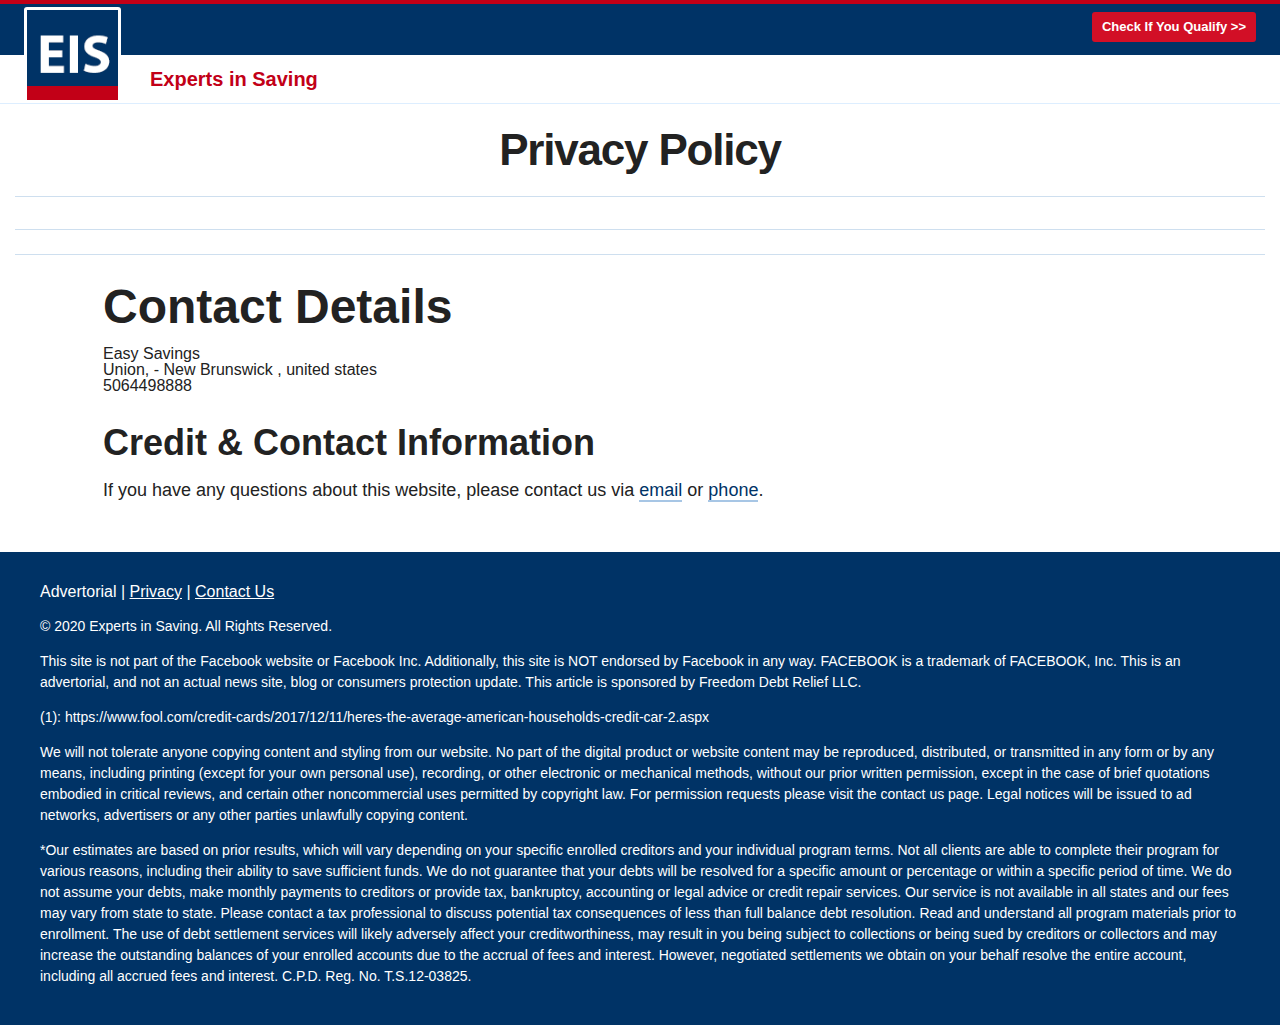
==== commit 2d4d667e: "Update contact.html" ====
--- a/contact.html
+++ b/contact.html
@@ -146,7 +146,7 @@
 			  	<p></p>			
 			
 			<h2>Credit & Contact Information</h2>
-							<p>This privacy policy was created at <a style="color:inherit;text-decoration:none;" href="https://termsandconditionstemplate.com/privacy-policy-generator/" title="Privacy policy template generator" target="_blank">termsandconditionstemplate.com</a>. If you have any questions about this Privacy Policy, please contact us via <a href="mailto:powerhouse@vaultmedia.com">email</a> or <a href="tel:5064498888">phone</a>.</p>
+							<p>If you have any questions about this website, please contact us via <a href="mailto:powerhouse@vaultmedia.com">email</a> or <a href="tel:5064498888">phone</a>.</p>
 					
 	
 </div>
@@ -174,7 +174,7 @@
 <div class="col-lg-12">
 <div class="row">
 <div class="col-md-12 text-left">
-<div class="footerlinks"> Advertorial | <a href="/privacy.html">Privacy</a> | <a href="/contact.html">Contact Us</a></div><br>
+<div class="footerlinks"> Advertorial | <a href="https://financedaily.github.io/debt-relief/privacy.html">Privacy</a> | <a href="https://financedaily.github.io/debt-relief/contact.html">Contact Us</a></div><br>
 <p>© 2020 Experts in Saving. All Rights Reserved.</p>
 <p>This site is not part of the Facebook website or Facebook Inc. Additionally, this site is NOT endorsed by Facebook in any way. FACEBOOK is a trademark of FACEBOOK, Inc. This is an advertorial, and not an actual news site, blog or consumers protection update. This article is sponsored by Freedom Debt Relief LLC.</p>
 <p>(1): https://www.fool.com/credit-cards/2017/12/11/heres-the-average-american-households-credit-car-2.aspx</p>
